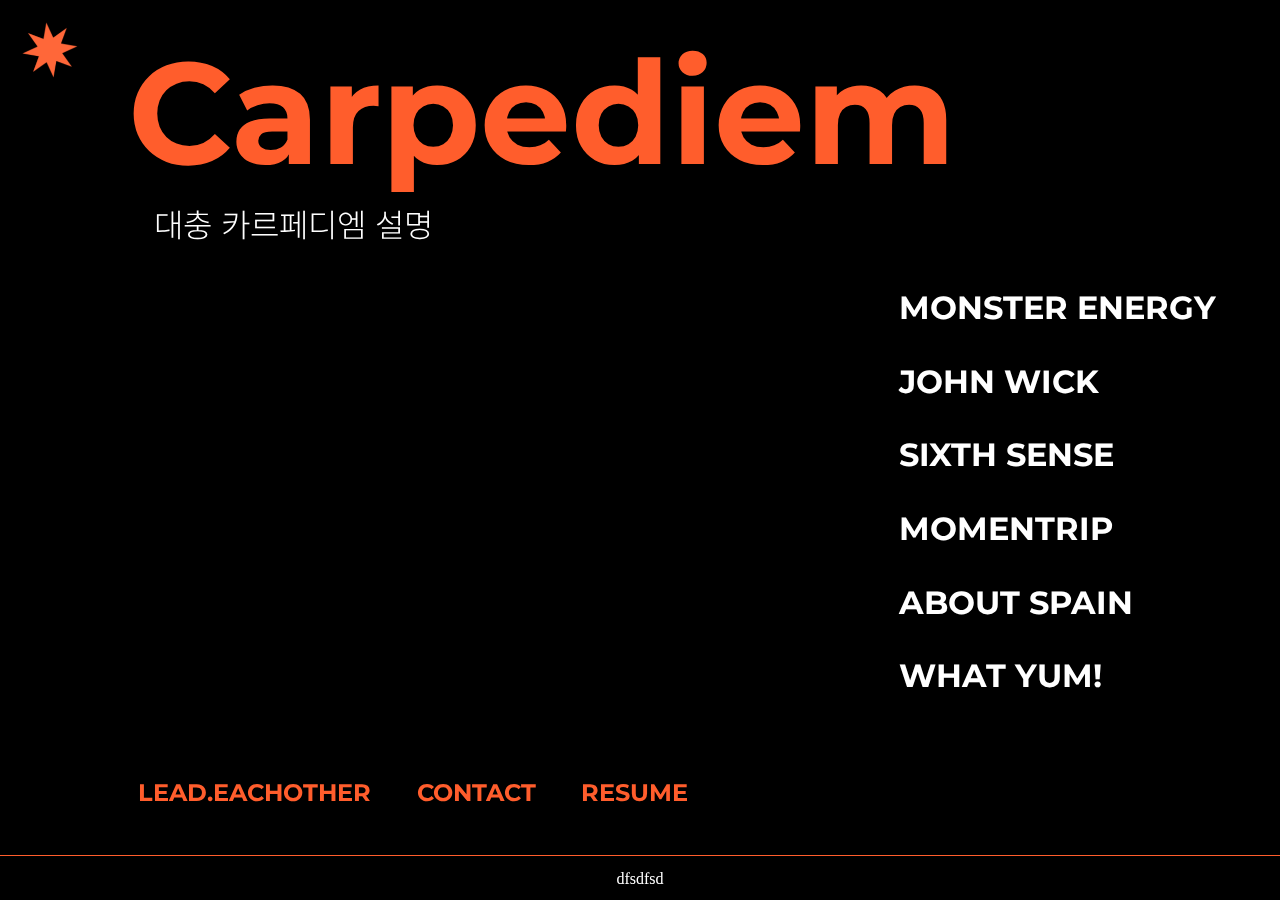
==== index.html @ 3901a204 "responsive css" ====
<!DOCTYPE html>
<html lang="ko">
<head>
    <meta charset="UTF-8">
    <meta http-equiv="X-UA-Compatible" content="IE=edge">
    <meta name="viewport" content="width=device-width, initial-scale=1.0">
    <title>Carpediem - LSY PORTFOLIO</title>
    <link rel="stylesheet" href="css/header.css">
    <link rel="stylesheet" href="css/main.css">
    <link rel="stylesheet" href="css/responsive.css">
</head>
<body>
    <header>
        <div class ="logo">
            <a href="#main" target ="_self"><img src="img/logo.png"></a>
        </div>
        <nav class ="pf-list">
            <ul>
                <li><a>LEAD.EACHOTHER</a></li>
                <li><a>CONTACT</a></li>
                <li><a>Resume</a></li>
            </ul>
        </nav>
    </header>
    <section>
        <div class="portfolio-container">
            <div class="main-container">
                <div class="main-title">
                    <h1>Carpediem</h1>
                    <p>대충 카르페디엠 설명</p>
                </div>
                <div class="work-container">
                    <div class="work-area">
                        <div class="bg-brack-area"></div>
                        <div class="work-bg-section">
                            <div class="bg-workImg"></div>
                            <div class="bg-workImg"></div>
                            <div class="bg-workImg"></div>
                            <div class="bg-workImg"></div>
                            <div class="bg-workImg"></div>
                            <div class="bg-workImg"></div>
                        </div>
                    </div>
                    <div class="work-list-wrap">
                        <div class="work-list">
                            <div class="work-title">
                                <ul>
                                    <li>
                                        <p>MONSTER ENERGY</p>
                                        <div class="img-wrap">
                                            <img src="img/work/workBgsection1.png">
                                        </div>
                                    </li>
                                    <li>
                                        <p>JOHN WICK</p>
                                        <div class="img-wrap">
                                            <img src="img/work/workBgsection2.png">
                                        </div>
                                    </li>
                                    <li>
                                        <p>SIXTH SENSE</p>
                                        <div class="img-wrap">
                                            <img src="img/work/workBgsection3.png">
                                        </div>
                                    </li>
                                    <li>
                                        <p>MOMENTRIP</p>
                                        <div class="img-wrap">
                                            <img src="img/work/workBgsection4.png">
                                        </div>
                                    </li>
                                    <li>
                                        <p>ABOUT SPAIN</p>
                                        <div class="img-wrap">
                                            <img src="img/work/workBgsection5.png">
                                        </div>
                                    </li>
                                    <li>
                                        <p>WHAT YUM!</p>
                                        <div class="img-wrap">
                                            <img src="img/work/workBgsection6.png">
                                        </div>
                                    </li>
                                </ul>
                            </div>
                        </div>
                    </div>
                    <div class="wonk-open-container">
                        <div class="work-open-area">
                            <div class="work-open-wrap">
                                <div class="work-close-btn">
                                    <button>
                                        <span></span>
                                        <span></span>
                                    </button>
                                </div>
                                <div class="work-title-container">
                                    <div class="arrow-btn-area">
                                        <div class="work-arrow-btn">
                                            <button><div></div></button>
                                            <div class="work-list-name">
                                                <h3>MONSTER ENERGY</h3>
                                            </div>
                                            <button><div></div></button>
                                        </div>
                                    </div>
                                </div>
                                <div class="work-sub-container">
                                    <div class="work-sub-content">
                                        <div class="work-skills">
                                            <span><p>HTML</p></span>
                                            <span><p>CSS</p></span>
                                            <span><p>JAVASCRIPT</p></span>
                                        </div>
                                        <div class="work-link-wrap">
                                            <button>
                                                <span><a href="https://www.youtube.com/watch?v=WB8ALajdYQQ&t=3173s" target ="_blank">github</a></span>
                                            </button>
                                        </div>
                                    </div>
                                </div>
                                <div class="work-contents">
                                    <div class="work-content-wrap">
                                        <div class="work-wraps">
                                            <div class="work-img-wrap">
                                                <img src="img/work/workimg/johnwick2.jpg" alt="">
                                            </div>
                                            <div class="work-texts">
                                                <p>액션 스릴러 영화 “존 윅”을 주제로 웹사이트를 제작하였습니다.</p>
                                                <p>순간을 기록하는 여행 기록 어플리케이션  "Momentrip" 웹사이트를 제작하였습니다. <br><br>
                                                    여행 날짜를 선택하여 그 날짜를 기반으로 랜덤한 질문을 받을 수 있으며,<br>그 질문에 대한 답변을 
                                                    기록하고, 포토북, 엽서 등의 아날로그 기록물로 받아볼 수 있는 서비스 입니다.</p>
                                                <p>액션 스릴러 영화 “존 윅”을 주제로 웹사이트를 제작하였습니다.</p>
                                            </div>
                                        </div>
                                        <div class="work-wraps">
                                            <div class="work-img-wrap">
                                                <img src="img/work/workimg/johnwick2.jpg" alt="">
                                            </div>
                                            <div class="work-texts">
                                                <p>액션 스릴러 영화 “존 윅”을 주제로 웹사이트를 제작하였습니다.</p>
                                            </div>
                                        </div>
                                        <div class="work-wraps">
                                            <div class="work-img-wrap">
                                                <img src="img/work/workimg/johnwick2.jpg" alt="">
                                            </div>
                                            <div class="work-texts">
                                                <p>액션 스릴러 영화 “존 윅”을 주제로 웹사이트를 제작하였습니다.</p>
                                            </div>
                                        </div>
                                        <div class="work-wraps">
                                            <div class="work-img-wrap">
                                                <img src="img/work/workimg/johnwick2.jpg" alt="">
                                            </div>
                                            <div class="work-texts">
                                                <p>액션 스릴러 영화 “존 윅”을 주제로 웹사이트를 제작하였습니다.</p>
                                            </div>
                                        </div>
                                    </div>
                                    <div class="work-footer">
                                        <a id="back-to-top" href="#">Top</a>
                                    </div>
                                </div>
                            </div>
                        </div>
                    </div>
                </div>
            </div>
            <article>
                <div class="about-container">
                    <div class="about-area">
                        <div class="about-close-btn">
                            <button>
                                <span></span>
                                <span></span>
                            </button>
                        </div>
                        <div class="about-title">
                            <h2>LEAD.EACHOTHER</h2>
                        </div>
                        <div class="about-contents">
                            <div class="about-images">
                                <div class = svg-area>
                                    <svg version="1.1" id="svg" xmlns="http://www.w3.org/2000/svg" xmlns:xlink="http://www.w3.org/1999/xlink" x="0px" y="0px" viewBox="0 0 500 500" style="enable-background:new 0 0 500 500;" xml:space="preserve">
                                        <g>
                                        <polygon class="st0" points="208.44,364.2 85.8,429.2 139.86,301.36 7.18,260.6 135.8,208.44 70.81,85.8 198.64,139.86 239.4,7.18 
                                            291.56,135.8 414.2,70.81 360.14,198.64 492.82,239.4 364.2,291.56 429.2,414.2 301.36,360.14 260.6,492.82 	"/>
                                        </g>
                                    </svg>
                                    <svg version="1.1" id="svg" xmlns="http://www.w3.org/2000/svg" xmlns:xlink="http://www.w3.org/1999/xlink" x="0px" y="0px" viewBox="0 0 500 500" style="enable-background:new 0 0 200 200;" xml:space="preserve">
                                        <g>
                                        <polygon class="st0" points="208.44,364.2 85.8,429.2 139.86,301.36 7.18,260.6 135.8,208.44 70.81,85.8 198.64,139.86 239.4,7.18 
                                            291.56,135.8 414.2,70.81 360.14,198.64 492.82,239.4 364.2,291.56 429.2,414.2 301.36,360.14 260.6,492.82 	"/>
                                        </g>
                                    </svg>
                                    <svg version="1.1" id="svg" xmlns="http://www.w3.org/2000/svg" xmlns:xlink="http://www.w3.org/1999/xlink" x="0px" y="0px" viewBox="0 0 500 500" style="enable-background:new 0 0 200 200;" xml:space="preserve">
                                        <g>
                                        <polygon class="st0" points="208.44,364.2 85.8,429.2 139.86,301.36 7.18,260.6 135.8,208.44 70.81,85.8 198.64,139.86 239.4,7.18 
                                            291.56,135.8 414.2,70.81 360.14,198.64 492.82,239.4 364.2,291.56 429.2,414.2 301.36,360.14 260.6,492.82 	"/>
                                        </g>
                                    </svg>
                                    <svg version="1.1" id="svg" xmlns="http://www.w3.org/2000/svg" xmlns:xlink="http://www.w3.org/1999/xlink" x="0px" y="0px" viewBox="0 0 500 500" style="enable-background:new 0 0 200 200;" xml:space="preserve">
                                        <g>
                                        <polygon class="st0" points="208.44,364.2 85.8,429.2 139.86,301.36 7.18,260.6 135.8,208.44 70.81,85.8 198.64,139.86 239.4,7.18 
                                            291.56,135.8 414.2,70.81 360.14,198.64 492.82,239.4 364.2,291.56 429.2,414.2 301.36,360.14 260.6,492.82 	"/>
                                        </g>
                                    </svg>
                                </div>
                                <div class="about-img">
                                    <img src="img/imoge/imoge.png" alt="">
                                    <img src="img/imoge/imoge1.png" alt="">
                                    <img src="img/work/syImg1.png" alt="">
                                </div>
                            </div>
                            <div class="about-texts">
                                <div class="about-name">
                                    <h3>lee sang yeon</h3>
                                    <p>평소 “대충하지 않는다.” 라는 말을 자주 듣는 만큼 언제나 할 수 있는 모든 것을 시도하며  포기보단  끊임없이 
                                        시도하는 것을 좋아합니다. “열정맨”이라는 별명을 앞세워 항상 열정과 최선을 담아 임합니다.
                                        서로를 이끌어주다 라는 뜻을 담은 제 이름 “상연”처럼 사용자와 콘텐츠 간의 원활한 커뮤니케이션을 이끌어 낼 수 있는 
                                        퍼블리셔가 되는 것이 저의 목표입니다.
                                    </p>
                                </div>
                                <div class="about-hahTags">
                                    <h3>#7000RPM #BEST_PART #ROCKY</h3>
                                    <p>삶에 있어서 의미없는 날은 없다고 생각합니다. 매일, 매 순간이  매일이 best part, 최고의 순간이라고 생각합니다. 
                                        그리고 그 순간마다 얻게 되는 지식과 경험의 양은 무궁무진하기에 한계를 향해 7000RPM의 속도로 달릴 것입니다.</p>
                                </div>
                                <div class="about-utilitys">
                                    <div class="utility-list">
                                        <h3>utility</h3>
                                        <ul>
                                            <li>
                                                <span><p>HTML</p></span>
                                                <h4>HTML</h4>
                                                <p></p>
                                            </li>
                                            <li>
                                                <span><p>CSS</p></span>
                                                <h4>CSS</h4>
                                                <p></p>
                                            </li>
                                            <li>
                                                <span><p>JAVASCRIPT</p></span>
                                                <h4>JAVASCRIPT</h4>
                                                <p></p>
                                            </li>
                                        </ul>
                                    </div>
                                    <div class="about-tmis">
                                        <h3>tmi</h3>
                                    </div>
                                </div>
                            </div>
                        </div>
                    </div>
                </div>
            </article>
            <article>
                <div class="contact-container">
                    <div class="contact-area">
                        <div class="contact-close-btn">
                            <button>
                                <span></span>
                                <span></span>
                            </button>
                        </div>
                        <div class="contact-title">
                            <h2>contact</h2>
                        </div>
                        <div class="contact-content">
                            <ul>
                                <li>
                                    <h4>email</h4>
                                    <p>thissangyeon@gmail.com</p>
                                </li>
                                <li>
                                    <h4>instagram</h4>
                                    <p>@lead.eachother</p>
                                </li>
                                <li>
                                    <h4>github</h4>
                                    <p>this-sangyeon</p>
                                </li>
                                <li>
                                    <h4>p.h</h4>
                                    <p>+82 5710 7854</p>
                                </li>
                            </ul>
                        </div>
                        <div class="contact-imoges">
                            <div class="contact-imoges-wrap">
                                <svg version="1.1" id="svg" xmlns="http://www.w3.org/2000/svg" xmlns:xlink="http://www.w3.org/1999/xlink" x="0px" y="0px" viewBox="0 0 500 500" style="enable-background:new 0 0 200 200;" xml:space="preserve">
                                    <g>
                                    <polygon class="st0" points="208.44,364.2 85.8,429.2 139.86,301.36 7.18,260.6 135.8,208.44 70.81,85.8 198.64,139.86 239.4,7.18 
                                        291.56,135.8 414.2,70.81 360.14,198.64 492.82,239.4 364.2,291.56 429.2,414.2 301.36,360.14 260.6,492.82 	"/>
                                    </g>
                                </svg>
                                <img src="img/work/syImg1.png" alt="">
                            </div>
                        </div>
                    </div>
                </div>
            </article>
        </div>
    </section>
    <footer>
        <div class="footer-wrap">
            <p>dfsdfsd</p>
        </div>
    </footer>
    <script src="js/script.js"></script>
</body>
</html>
---- css/header.css ----
@import url('https://fonts.googleapis.com/css2?family=Noto+Sans+KR:wght@100;300;400&display=swap');
@import url('https://fonts.googleapis.com/css2?family=Montserrat:ital,wght@0,100;0,200;0,300;0,400;0,500;0,600;0,700;0,800;0,900;1,100;1,200;1,300;1,400;1,500;1,600;1,700;1,800;1,900&display=swap');

header{
    margin:0;
    background-color:none;
    position: fixed;z-index: 9999;left: 0;top:0; height: 95%;
    display: flex; flex-direction: column; justify-content: space-between;
}
header.active{
 display: none;
}
.logo {
    width: 100px; height: 100px; position: relative;
}
.logo > a {
    position: absolute; top:50%; left:50%; transform: translate(-50%,-50%);
}
.logo > a > img{
    width: 70px; position: absolute; top:50%; left:50%; transform: translate(-50%,-50%);
}

.pf-list{
    height: 10%;  position: absolute; bottom: 0; display: block;transition: 0.5s ease-in-out;
}
.pf-list.active{
    display: none;
}
.pf-list ul{
    position: relative;
    width: 100%;height: 100%;  margin:0 0 0 30%; padding: 0;display: flex; opacity: 1; visibility: visible; top:10%; transition: 0.5s ease-in-out;
}
.pf-list ul.active{
    opacity: 0; visibility:hidden; top:20%; position: relative;
}
.pf-list ul li{
    list-style: none; margin-right: 10%; position: relative;  width: 80%;
     display: inline; cursor: pointer; 
}

.pf-list ul li a{
    color:#FF5D2C;
    font-family: 'Montserrat', sans-serif;transition: 0.5s ease-in-out;
    font-weight: 700;font-size:1.5rem; text-transform: uppercase;
}
---- css/main.css ----
@import url('https://fonts.googleapis.com/css2?family=Noto+Sans+KR:wght@100;300;400&display=swap');
@import url('https://fonts.googleapis.com/css2?family=Montserrat:ital,wght@0,100;0,200;0,300;0,400;0,500;0,600;0,700;0,800;0,900;1,100;1,200;1,300;1,400;1,500;1,600;1,700;1,800;1,900&display=swap');

html,
body{
    width: 100%; height: 100%;
    margin: 0; padding:0;
    color:white;
    position: relative;
}


section{
    width: 100%;
    height: 100%;
    position: fixed; 
}
.portfolio-container{
    width: 100%; height: 100%; position:absolute; top:0; background: black;
}
.main-container{
    width: 100%; height: 100%; position:relative;
}
.main-title{
    width: 100%; height: 30%; position:relative; z-index: 1; z-index: 100;
    display: flex;  flex-direction: column; justify-content: center;
}
.main-title h1{
    margin:0 0 0 10%; font-family: 'Montserrat', sans-serif;transition: 0.3s ease-in-out;
    font-weight: 700;font-size:9rem; text-transform: capitalize;color:#FF5D2C; 
}
.main-title p{
    margin: 0;  font-family: 'Noto Sans KR', sans-serif; margin:0 0 0 12%;
    font-weight: 300;font-size: 2rem; 
}
.work-container{
    width: 100%; height: 100%;  top:0;position: absolute; top:0;
}
.work-area{
    width: 100%; height: 100%; position:relative; 
}
.work-bg-section{
    position: absolute; width: 100%; height: 100%;
}
.bg-brack-area{
    position: absolute; width: 100%; height: 100%; background-color: rgba(0, 0, 0, 0.788);z-index: 2;
}
.bg-workImg{
    position: absolute; width: 100%; height: 100%;  background-position: center;
    background-repeat: no-repeat;
    background-size: cover;
    position: absolute;
    transition: ease-in-out 0.3s;
    visibility: hidden;
    opacity: 0;
}
.bg-workImg.active{
    transition: ease-in-out 0.3s;
    opacity: 1;
    visibility: visible;
}
.bg-workImg:first-of-type{
    background-image: url('../img/work/workBgsection1.png'); 
}
.bg-workImg:nth-of-type(2){ 
    background-image: url('../img/work/workBgsection2.png');
}
.bg-workImg:nth-of-type(3){ 
    background-image: url('../img/work/workBgsection3.png');
}
.bg-workImg:nth-of-type(4){ 
    background-image: url('../img/work/workBgsection4.png');
}
.bg-workImg:nth-of-type(5){ 
    background-image: url('../img/work/workBgsection5.png');
}
.bg-workImg:last-of-type{ 
    background-image: url('../img/work/workBgsection6.png');
}
.work-list-wrap{
    width: 100%; height: 70%; position: absolute;  bottom: 0;z-index: 2;transition: 0.5s ease-in-out;
}
.work-list{
    width: 100%; height: 100%;  position: relative;
}
.work-title {
    width: 35%; height: 100%; position: absolute; right: 0%; top:0; transition: 0.3s ease-in-out;
    display: flex; flex-direction: column;
}
.work-title .work-title-name{
    width: 100%; height: 10%;
}
.work-title ul{
    width: 100%; height: 90%; margin: 0; padding: 0;  
}
.work-title ul li{
   list-style: none;  position: relative; display: flex;  width: 100%; height:  13%; cursor: pointer; 
}
.work-title ul li p {
   margin: none; margin: 0; 
   font-family: 'Montserrat', sans-serif;left:15%;z-index: 3; transition: 0.5s ease-in-out;
   font-weight: 700;font-size:2rem; width: 90%; position: absolute; top:50%; transform: translateY(-50%);
}
.work-title ul li .img-wrap {
    height: 150px; width: auto;position: absolute; left:-30%;  top:50%; transform: translateY(-30%) rotate(-20deg);
    transition: ease-in-out 0.3s;
    visibility: hidden;
    opacity: 0;
}
.work-title ul li .img-wrap.active {
    height: 200px; width: auto;position: absolute; left:-30%;  top:50%; transform: translateY(-50%) rotate(0deg);
    transition: ease-in-out 0.3s;
    visibility: visible;
    opacity: 1;
}
.work-title ul li .img-wrap img{
  object-fit: cover;height: 100%;
}

.wonk-open-container{
    width: 100%; height: 100%; background: rgb(0, 0, 0);
    position: fixed; z-index: 5000; overflow-y: scroll;
    visibility: visible; top:0; 
    right:-100%;
    transition: 0.5s ease-in-out;  visibility: hidden; opacity: 0;
}
.wonk-open-container.active{
    right:0%;
    transition: 0.5s ease-in-out; visibility: visible; opacity: 1;
}
.work-open-area{
    position: relative;  width: 100%; height: 2000px;
}
.work-open-wrap{
    width: 100%; height: 100%;position:absolute;
}
.work-title-container{
    position: relative; width: 100%;height: 15%;
}
.arrow-btn-area{
    width: 90%; height: 90%;top:50%; left:50%; transform: translate(-50%, -50%); position: absolute;
}
.work-arrow-btn{
    width: 100%; height: 100%; display: flex; cursor: pointer;
}
.work-arrow-btn button{
    width: 10%; height: 100%; position: relative;border:none; outline: none; background: none;cursor: pointer;
}
.work-arrow-btn button div{
    width: 50px; height: 50px; border-bottom: solid 1px #FF5D2C; border-left: solid 1px #FF5D2C; position: absolute; top:50%; left:50%; transform: translate(-50%, -50%) rotate(45deg);
}
.work-arrow-btn button:last-of-type div{
    transform: translate(-50%, -50%) rotate(45deg) scale(-1);
}
.work-list-name{
    width: 80%; height: 100%; position: relative;
}
.work-list-name h3{
    position: absolute; top:50%; left:50%; transform: translate(-50%, -50%); margin: 0;
    font-family: 'Montserrat', sans-serif;text-align: center; text-transform: uppercase;
    font-weight: 700;font-size:5rem; width: 90%;color:#FF5D2C;transition: 0.5s ease-in-out;
}
.work-sub-container{
    position: relative; width: 100%;height: 2%; 
}
.work-sub-content{
    width: 50%; height: 100%; position: absolute; display: flex;top:50%; left:50%; transform: translate(-50%, -50%);
}
.work-skills{
   width: 70%;height: 100%; position: relative; display: flex; align-items: center;
}
.work-skills span{
    border: solid 2px #FF5D2C; padding:5px 20px; margin-left: 5px; margin-right:5px;
    border-radius: 50px;  
}
.work-skills p {
    margin: 0; font-family: 'Montserrat', sans-serif;text-align: center;
    font-weight: 700;font-size:2rem; color:#FF5D2C;
}
.work-link-wrap{
    width: 30%;height: 100%; position: relative;
}
.work-link-wrap button{
    width: 100%;height: 100%; position: relative; border:none; outline: none; background: none; cursor: pointer;
}
.work-link-wrap button > span{
    border: solid 2px #FF5D2C; padding:5px 30px; position: absolute;top:50%; left:50%; transform: translate(-50%, -50%);
    border-radius: 50px;  
}
.work-link-wrap button span a{
    margin: 0; font-family: 'Montserrat', sans-serif;text-align: center; color:#FF5D2C;
    font-weight: 700;font-size:2rem; text-transform: uppercase; text-decoration: none;
}


.work-contents{
    width: 100%;height: 80%;position: relative;
}
.work-content-wrap{
    width: 70%; height: 90%; position: absolute;top:50%; left:50%; transform: translate(-50%, -50%);
    display: flex; flex-direction: column;
}
.work-wraps{
    width: 100%; height: 25%; position: relative;  display: flex; margin-bottom: 1%;
}
.work-img-wrap{
    width: 45%; position: relative;; height: 100%;
}
.work-img-wrap img{
   object-fit: contain; width: 100%; height: 100%;top:50%; left:50%; transform: translate(-50%, -50%);position: absolute;
}
.work-wraps .work-texts{
    width: 55%;position: relative; margin-left:10%;
    display: flex; justify-content: center; flex-direction: column;
}
.work-footer{
    height: 20px;
    position: absolute; bottom:0%;left: 50%; transform: translateX(-50%);
    display: flex;
}
.work-footer #back-to-top{
    position: absolute; bottom:0;
    font-family: 'Montserrat', sans-serif; 
    font-weight: 700;font-size: 1rem; color: #FF5D2C; 
    transition: all .3s ease-in-out;
    display: inline-block;opacity: 1;text-decoration: none;
    border: solid 2px #FF5D2C; padding:5px 20px;border-radius: 50px;

}






.work-close-btn{
    width: 50px; height: 50px; position:fixed; top:50%; right:2%; z-index: 100;transform: translateY( -50%)
}
.work-close-btn > button{
    width: 100%;height: 100%; position: relative; border:none; outline: none; background: none;cursor: pointer;
}
.work-close-btn > button > span{
  position: absolute; top:50%; left:50%; transform: translate(-50%, -50%) rotate(45deg); width: 80%; height: 1px; background: #FF5D2C;
}
.work-close-btn > button > span:first-of-type{
    transform: translate(-50%, -50%) rotate(-45deg);
}
article{
    width: 100%;height: 100%;position: absolute; background:#FF5D2C; top:0; visibility: hidden; z-index: 200;  opacity: 0; transition: 0.3s ease-in-out; 
}
article.active{
    opacity: 1;visibility: visible; transition: 0.3s ease-in-out; 
}

.about-container {
    width: 100%; height:100%;  margin: 0; opacity: 0;transition: 0.5s ease-in-out; visibility: hidden;
    display: flex; align-items: center; justify-content: center; justify-items: center;
}
.about-container.active {
    opacity: 1;transition: 0.5s ease-in-out; visibility: visible;
}
.about-area {
    width: 90%; height:0%; background-color: black;  position: relative; display: flex; flex-direction: column; transition: 0.3s ease-in-out;  opacity: 0;visibility: hidden;
}
.about-area.active {
    width: 90%; height:90%;   position: relative; display: flex; flex-direction: column; transition: 0.3s ease-in-out; opacity: 1;visibility: visible;
}
.about-close-btn{
    position: absolute; width: 70px; height: 70px; top:5%; left: 3%; cursor: pointer; z-index: 100;
}
.about-close-btn button{
    position: relative; width: inherit; height: inherit; border:none; outline: none; background: none;cursor: pointer;
}
.about-close-btn button span{
    position: absolute; top:50%; left:50%; transform: translate(-50%, -50%) rotate(45deg); width: 80%; height: 1px; background: #FF5D2C;
}
.about-close-btn button > span:first-of-type{
    transform: translate(-50%, -50%) rotate(-45deg);
}
.about-title{
        width: 100%; height: 20%; position: relative;
}
.about-title h2{
    position: absolute; top:50%; right: 3%; transform: translateY(-50%);
    font-family: 'Montserrat', sans-serif; 
    font-weight: 700;font-size: 7rem; color: #FF5D2C; margin: 0;
}
.about-contents{
    width: 90%; height: 80%; display: flex; margin-left:5% ;
}
.about-images{
    width: 45%;height: 100%; position: relative;
}
.svg-area {
    width: 100%; height: 100%; position: absolute}
.svg-area svg{
    top:50%; left:50%; transform: translate(-50%, -50%); position: absolute;   width: 100%; 
}
.svg-area svg:first-of-type{
    top:40%; left:40%; transform: translate(-50%, -50%); width: 450px;fill:white; 
}
.svg-area svg:nth-of-type(2){
    width: 30px;  top:10%; left: 10%; transform: translate(-50%, -50%);fill:#00FF89; 
}
.svg-area svg:nth-of-type(3){
    width: 50px; fill:#FFBA00; top:80%; right: 0%;transform: translate(0%, 0%);
}
.svg-area svg:last-of-type{
    width: 40px; fill:#FFBA00; top:20%; left: 80%;transform: translate(0%, 0%);
}
.about-images img{
    top:50%; left:50%; transform: translate(-50%, -70%); position: absolute; width: 300px;
}
.about-images img:nth-of-type(2){
    top:20%; left:25%; transform: translate(-50%, -50%) rotate(-10deg); position: absolute; width: 200px;
}
.about-images img:nth-of-type(3){
    top:60%; left:70%; transform: translate(-50%, -50%); position: absolute; width: 200px;
}
.about-texts{
    width: 55%;height: 100%; position: relative; display: flex; flex-direction: column;
}
.about-name, .about-hahTags{
    width: 100%; height: 25%; position: relative;
}
.about-name h3, .about-hahTags h3{
    font-family: 'Montserrat', sans-serif; margin: 0; font-weight: 700;font-size: 2rem; color: #FF5D2C; text-transform: uppercase;
}
.about-name p, .about-hahTags p{
    font-family: 'Noto Sans KR', sans-serif;font-weight: 100;font-size: 0.9rem;line-height: 1.5rem;
}

.about-utilitys{
    width: 90%;height: 50%; position: relative;display: flex; 
}
.utility-list {
    width: 60%;height: 100%;
}
.utility-list h3, .about-tmis h3{
    font-family: 'Montserrat', sans-serif; margin: 0; font-weight: 700;font-size: 2rem; color: #FF5D2C; text-transform: uppercase;
}
.about-tmis{
    width: 40%;height: 100%;
}

/* article:last-of-type{
    display: block; 
} */
.contact-container{
    width: 100%; height:100%;   margin: 0; opacity: 0;transition: 0.3s ease-in-out;visibility:hidden;
    display: flex; align-items: center; justify-content: center; justify-items: center;
}
.contact-container.active{
    opacity: 1;transition: 0.3s ease-in-out; visibility:visible;
}
.contact-area{
    width: 0%; height:50%; background-color: rgb(0, 0, 0);  position: relative; display: flex; flex-direction: column;  transition: 0.3s ease-in-out;  opacity: 0;
}
.contact-area.active{
    width: 70%; height:50%; background-color: rgb(0, 0, 0);  position: relative; display: flex; flex-direction: column;  transition: 0.3s ease-in-out;  opacity: 1;
}
.contact-close-btn{
    position: absolute; width: 70px; height: 70px; top:5%; right: 3%; cursor: pointer; z-index: 100;
}
.contact-close-btn button{
    position: relative; width: inherit; height: inherit; border:none; outline: none; background: none;cursor: pointer;
}
.contact-close-btn button span{
    position: absolute; top:50%; left:50%; transform: translate(-50%, -50%) rotate(45deg); width: 80%; height: 1px; background: #FF5D2C;
}
.contact-close-btn button > span:first-of-type{
    transform: translate(-50%, -50%) rotate(-45deg);
}


.contact-title{
    width: 100%; height: 40%; position: relative;
}
.contact-title h2{
position: absolute; top:50%; left: 3%; transform: translateY(-50%);
font-family: 'Montserrat', sans-serif;  text-transform: uppercase;
font-weight: 700;font-size: 7rem; color: #FF5D2C; margin: 0;
}
.contact-content{
    width: 100%; height: 60%; position: relative; 
    
}
.contact-content ul{
    width: 80%; position: absolute; top:30%; left:50%; transform: translate(-50%, -50%); margin: 0; padding: 0;
    display: flex; justify-content: space-around; height: 30%;
}
.contact-content ul li{
 list-style: none;  height: 100%; display: flex; flex-direction: column;
}
.contact-content ul li h4{
    font-family: 'Montserrat', sans-serif; margin: 0; font-weight: 700;font-size: 2rem; color: #FF5D2C; text-transform: uppercase; height: 50%;
}
.contact-content ul li p{
    font-family: 'Montserrat', sans-serif;  font-weight: 300;font-size: 1.2rem; color: #FF5D2C; letter-spacing: 1px;
}
.contact-imoges{
    position: absolute; bottom: 40%; left:-10%; width: 100%;
}
.contact-imoges-wrap {
    position: relative;width: 100%;
}
.contact-imoges img{
    width: 250px; z-index: 100; position: absolute;
}
.contact-imoges svg{
    width: 50px; position: absolute;fill:#00FF89;  margin-top:0%; left: 2%; transform: rotate(-20deg);
}

footer{
    width: 100%; height: 5%; position: absolute; bottom:0; 
    /* border-top: solid 1px #FF5D2C; */
}

.footer-wrap{
    position: relative; width: 100%; height: 100%;   border-top: solid 1px #FF5D2C; opacity: 1; transition: 0.5s ease-in-out;
}
.footer-wrap.active{
    position: relative; width: 100%; height: 100%;   border-top: solid 1px #FF5D2C;opacity: 0;transition: 0.5s ease-in-out;
}
.footer-wrap p{
    position: absolute;transform: translate(-50%,-50%); top:50%; left:50%; margin: 0;
}
---- css/responsive.css ----
@media screen  and (max-width : 1200px){
    .work-title {
        width: 40%;right: 2%; transition: 0.3s ease-in-out;
    }
}
@media screen  and (max-width : 950px){
    .main-title h1{
       transition: 0.3s ease-in-out; font-size:7rem;
    }
    .work-title {
        width: 50%; right: 5%;transition: 0.3s ease-in-out;
    }
    .pf-list ul{
        width: 80%;margin:0 0 0 10%; top:10%; transition: 0.5s ease-in-out;
    }
    .pf-list ul li a{font-size:1.5rem;transition: 0.5s ease-in-out;}

    .work-list-name h3{
        font-size:4rem;
    }

}
   
@media screen  and (max-width : 750px){
    .main-title h1{
        transition: 0.3s ease-in-out; font-size:5rem;
     }

     .work-title ul li p {
      font-size:1.5rem;transition: 0.5s ease-in-out
     }
     .pf-list ul li a{font-size:1.2rem;transition: 0.5s ease-in-out;}
}
@media screen  and (max-width : 550px){
    .main-title h1{
        transition: 0.3s ease-in-out; font-size:4rem;
     }
     .work-title ul li p {
        left:0%;transition: 0.5s ease-in-out
    }
    .work-title ul li .img-wrap.active {
       left:-70%; 
    }
}
@media screen  and (max-width : 470px){
    .main-title h1{
        transition: 0.3s ease-in-out; font-size:3rem;
     }
     .work-title {
        width: 40%; right: 5%;transition: 0.3s ease-in-out;
    }
     .work-list-wrap{
       height: 50%;transition: 0.5s ease-in-out
    }
    .work-title ul li p {
        font-size:1.2rem;transition: 0.5s ease-in-out
    }
    .work-title ul li .img-wrap {
       display: none;
    }
    .pf-list{
        height: 5%; 
    }
    .pf-list ul li a{font-size:1rem;transition: 0.5s ease-in-out;}

}
@media screen  and (max-width : 400px){
    .pf-list ul li a{font-size:0.9rem;transition: 0.5s ease-in-out;}
}
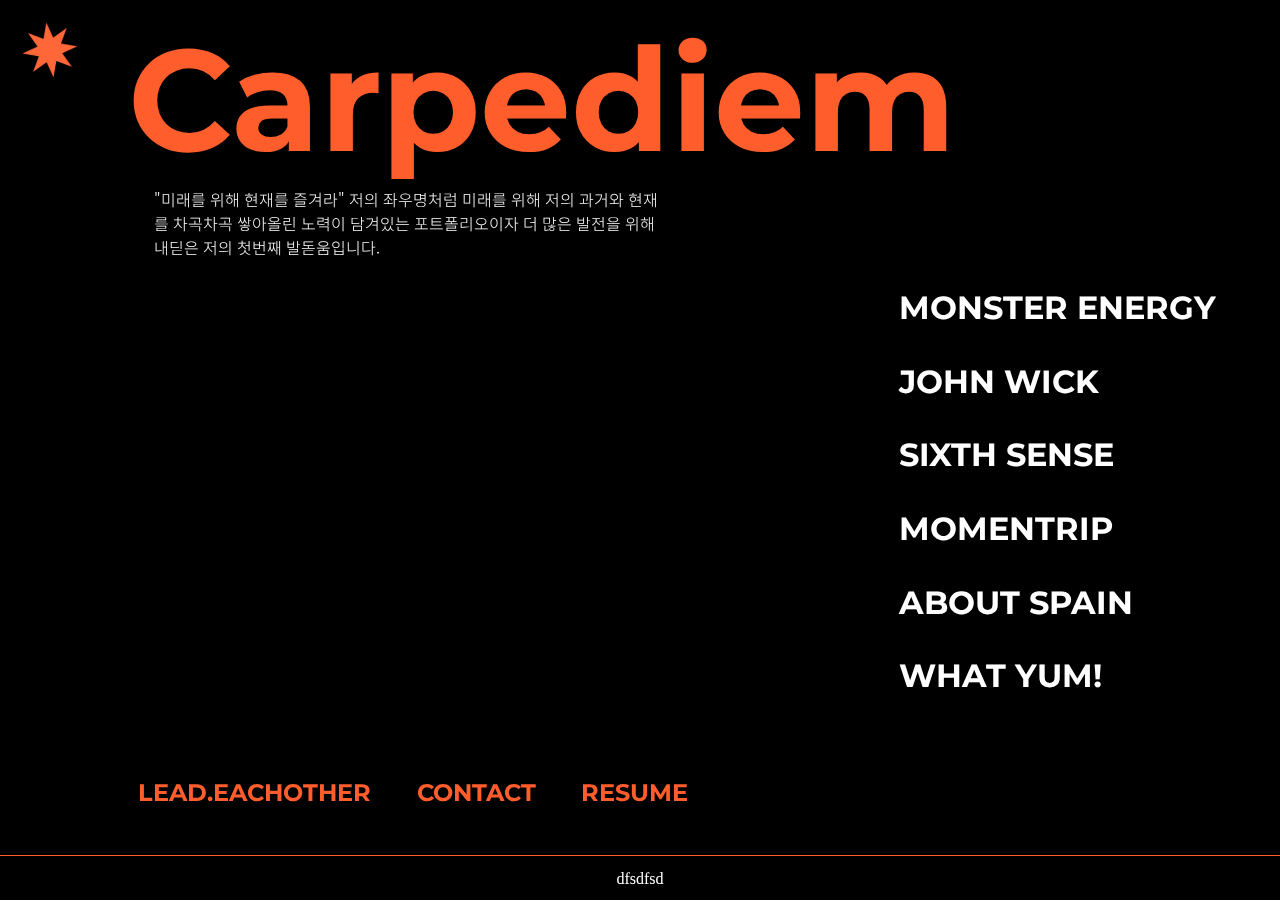
==== commit 11717ea5: "final css" ====
--- a/index.html
+++ b/index.html
@@ -27,7 +27,9 @@
             <div class="main-container">
                 <div class="main-title">
                     <h1>Carpediem</h1>
-                    <p>대충 카르페디엠 설명</p>
+                    <p>"미래를 위해 현재를 즐겨라" 저의 좌우명처럼 미래를 위해 저의 과거와 현재를 차곡차곡 쌓아올린 노력이 담겨있는 포트폴리오이자
+                        더 많은 발전을 위해 내딛은 저의 첫번째 발돋움입니다.
+                    </p>
                 </div>
                 <div class="work-container">
                     <div class="work-area">
@@ -114,11 +116,16 @@
                                         </div>
                                         <div class="work-link-wrap">
                                             <button>
-                                                <span><a href="https://www.youtube.com/watch?v=WB8ALajdYQQ&t=3173s" target ="_blank">github</a></span>
+                                                <span><a href="https://this-sangyeon.github.io/monsterDrink/" target ="_blank">github</a></span>
                                             </button>
                                         </div>
                                     </div>
                                 </div>
+                               <div class="resolution-area">
+                                    <div class="resolution-text">
+                                        <p>1920 * 1080, iPad Pro(1024 * 1366), iPhone X(375 * 812) 해상도에 최적화 되어있습니다.</p>
+                                    </div>
+                               </div>
                                 <div class="work-contents">
                                     <div class="work-content-wrap">
                                         <div class="work-wraps">
@@ -126,11 +133,9 @@
                                                 <img src="img/work/workimg/johnwick2.jpg" alt="">
                                             </div>
                                             <div class="work-texts">
-                                                <p>액션 스릴러 영화 “존 윅”을 주제로 웹사이트를 제작하였습니다.</p>
-                                                <p>순간을 기록하는 여행 기록 어플리케이션  "Momentrip" 웹사이트를 제작하였습니다. <br><br>
-                                                    여행 날짜를 선택하여 그 날짜를 기반으로 랜덤한 질문을 받을 수 있으며,<br>그 질문에 대한 답변을 
-                                                    기록하고, 포토북, 엽서 등의 아날로그 기록물로 받아볼 수 있는 서비스 입니다.</p>
-                                                <p>액션 스릴러 영화 “존 윅”을 주제로 웹사이트를 제작하였습니다.</p>
+                                                <p>에너지 음료 “monster energy”  를 주제로 웹사이트를 제작하였습니다.</p>
+                                                <p>monster energy의 음료 제품을 구매할 수 있을 뿐만 아니라 후원하고 있는 뮤지션과 게이머 등의 정보도 살펴볼 수 있습니다.</p>
+                                                <p>블랙과 대조되는 네온 그린을 메인컬러로 사용하여 몬스터 에너지 특유의 강렬함이 돋보일 수 있도록 노력하였습니다.</p>
                                             </div>
                                         </div>
                                         <div class="work-wraps">
@@ -138,7 +143,7 @@
                                                 <img src="img/work/workimg/johnwick2.jpg" alt="">
                                             </div>
                                             <div class="work-texts">
-                                                <p>액션 스릴러 영화 “존 윅”을 주제로 웹사이트를 제작하였습니다.</p>
+                                                <p>제품상세 페이지 입니다. 우측 리스트를 통해 원하는 제품을 선택하면 설명과 영양성분 등을 확인할 수 있으며 갯수 선택 후 제품 구매 버튼을 통해 가격값과 함께 장바구니에 담기도록 작업하였습니다.</p>
                                             </div>
                                         </div>
                                         <div class="work-wraps">
@@ -146,7 +151,7 @@
                                                 <img src="img/work/workimg/johnwick2.jpg" alt="">
                                             </div>
                                             <div class="work-texts">
-                                                <p>액션 스릴러 영화 “존 윅”을 주제로 웹사이트를 제작하였습니다.</p>
+                                                <p>몬스터 에너지에서 후원하는 스폰서 페이지 입니다.  뮤지션, 게이머 두 챕터로 나뉘어져있으며 화살버튼을 통해 스폰서들을 확인할 수 있으며 sns 아이콘을 클릭하면 해당 뮤지션 및 게이머의 sns 사이트로 이동합니다.</p>
                                             </div>
                                         </div>
                                         <div class="work-wraps">
@@ -154,7 +159,7 @@
                                                 <img src="img/work/workimg/johnwick2.jpg" alt="">
                                             </div>
                                             <div class="work-texts">
-                                                <p>액션 스릴러 영화 “존 윅”을 주제로 웹사이트를 제작하였습니다.</p>
+                                                <p>장바구니 페이지 입니다. 제품페이지에서 담은 제품명과 갯수, 토탈 가격값 등을 확인할 수 있습니다. 제품 리스트에 마우스 커서를 올리면 삭제버튼이 뜨도록 작업하였습니다.</p>
                                             </div>
                                         </div>
                                     </div>
@@ -232,24 +237,18 @@
                                         <h3>utility</h3>
                                         <ul>
                                             <li>
-                                                <span><p>HTML</p></span>
                                                 <h4>HTML</h4>
-                                                <p></p>
+                                                <p>ㅇㅇㅇㄴㅇ</p>
                                             </li>
                                             <li>
-                                                <span><p>CSS</p></span>
                                                 <h4>CSS</h4>
-                                                <p></p>
+                                                <p>ㄴㅇㄹ</p>
                                             </li>
                                             <li>
-                                                <span><p>JAVASCRIPT</p></span>
                                                 <h4>JAVASCRIPT</h4>
-                                                <p></p>
+                                                <p>ㄴㅇㄹㄴ</p>
                                             </li>
                                         </ul>
-                                    </div>
-                                    <div class="about-tmis">
-                                        <h3>tmi</h3>
                                     </div>
                                 </div>
                             </div>
--- a/css/header.css
+++ b/css/header.css
@@ -4,20 +4,23 @@
 header{
     margin:0;
     background-color:none;
-    position: fixed;z-index: 9999;left: 0;top:0; height: 95%;
+    position: fixed;z-index: 6000;left: 0;top:0; height: 95%;
     display: flex; flex-direction: column; justify-content: space-between;
 }
 header.active{
  display: none;
 }
 .logo {
-    width: 100px; height: 100px; position: relative;
+    width: 100px; height: 100px; position: relative;opacity: 1; visibility: visible;
+}
+.logo.active{
+    opacity: 0; visibility:hidden; top:20%; position: relative;
 }
 .logo > a {
     position: absolute; top:50%; left:50%; transform: translate(-50%,-50%);
 }
 .logo > a > img{
-    width: 70px; position: absolute; top:50%; left:50%; transform: translate(-50%,-50%);
+    width: 70px; position: absolute; top:50%; left:50%; transform: translate(-50%,-50%);transition: 0.5s ease-in-out;
 }
 
 .pf-list{
--- a/css/main.css
+++ b/css/main.css
@@ -27,11 +27,11 @@
 }
 .main-title h1{
     margin:0 0 0 10%; font-family: 'Montserrat', sans-serif;transition: 0.3s ease-in-out;
-    font-weight: 700;font-size:9rem; text-transform: capitalize;color:#FF5D2C; 
+    font-weight: 700;font-size:9rem; text-transform: capitalize;color:#FF5D2C;  
 }
 .main-title p{
     margin: 0;  font-family: 'Noto Sans KR', sans-serif; margin:0 0 0 12%;
-    font-weight: 300;font-size: 2rem; 
+    font-weight: 300;font-size: 1rem;  width: 50%; transition: 0.5s ease-in-out;
 }
 .work-container{
     width: 100%; height: 100%;  top:0;position: absolute; top:0;
@@ -119,7 +119,7 @@
 
 .wonk-open-container{
     width: 100%; height: 100%; background: rgb(0, 0, 0);
-    position: fixed; z-index: 5000; overflow-y: scroll;
+    position: fixed; z-index: 10000; overflow-y: scroll;
     visibility: visible; top:0; 
     right:-100%;
     transition: 0.5s ease-in-out;  visibility: hidden; opacity: 0;
@@ -135,7 +135,7 @@
     width: 100%; height: 100%;position:absolute;
 }
 .work-title-container{
-    position: relative; width: 100%;height: 15%;
+    position: relative; width: 100%;height: 15%; transition: 0.5s ease-in-out;
 }
 .arrow-btn-area{
     width: 90%; height: 90%;top:50%; left:50%; transform: translate(-50%, -50%); position: absolute;
@@ -147,6 +147,7 @@
     width: 10%; height: 100%; position: relative;border:none; outline: none; background: none;cursor: pointer;
 }
 .work-arrow-btn button div{
+    transition: 0.5s ease-in-out;
     width: 50px; height: 50px; border-bottom: solid 1px #FF5D2C; border-left: solid 1px #FF5D2C; position: absolute; top:50%; left:50%; transform: translate(-50%, -50%) rotate(45deg);
 }
 .work-arrow-btn button:last-of-type div{
@@ -164,44 +165,53 @@
     position: relative; width: 100%;height: 2%; 
 }
 .work-sub-content{
-    width: 50%; height: 100%; position: absolute; display: flex;top:50%; left:50%; transform: translate(-50%, -50%);
+    width: 50%; height: 100%; position: absolute; display: flex;top:50%; left:50%; transform: translate(-50%, -50%);transition: 0.5s ease-in-out;
 }
 .work-skills{
-   width: 70%;height: 100%; position: relative; display: flex; align-items: center;
+   width: 70%;height: 100%; position: relative; display: flex; align-items: center;transition: 0.3 ease-in-out;
 }
 .work-skills span{
     border: solid 2px #FF5D2C; padding:5px 20px; margin-left: 5px; margin-right:5px;
-    border-radius: 50px;  
+    border-radius: 50px;  transition: 0.5s ease-in-out;
 }
 .work-skills p {
     margin: 0; font-family: 'Montserrat', sans-serif;text-align: center;
-    font-weight: 700;font-size:2rem; color:#FF5D2C;
+    font-weight: 700;font-size:2rem; color:#FF5D2C;transition: 0.5s ease-in-out;
 }
 .work-link-wrap{
-    width: 30%;height: 100%; position: relative;
+    width: 30%;height: 100%; position: relative; transition: 0.5s ease-in-out
 }
 .work-link-wrap button{
-    width: 100%;height: 100%; position: relative; border:none; outline: none; background: none; cursor: pointer;
+    width: 100%;height: 100%; position: relative; border:none; outline: none; background: none; cursor: pointer; 
 }
 .work-link-wrap button > span{
     border: solid 2px #FF5D2C; padding:5px 30px; position: absolute;top:50%; left:50%; transform: translate(-50%, -50%);
-    border-radius: 50px;  
+    border-radius: 50px;  transition: 0.5s ease-in-out;
 }
 .work-link-wrap button span a{
     margin: 0; font-family: 'Montserrat', sans-serif;text-align: center; color:#FF5D2C;
-    font-weight: 700;font-size:2rem; text-transform: uppercase; text-decoration: none;
-}
-
-
+    font-weight: 700;font-size:2rem; text-transform: uppercase; text-decoration: none;transition: 0.5s ease-in-out;
+}
+
+.resolution-area{
+    width: 100%; position: relative;
+}
+.resolution-text{
+    width: 80%; position: absolute; left:50%; transform: translateX(-50%);
+}
+.resolution-text p{
+    text-align: center;font-family: 'Noto Sans KR', sans-serif;
+    font-weight: 100;font-size: 0.8rem; 
+}
 .work-contents{
-    width: 100%;height: 80%;position: relative;
+    width: 100%;height: 80%;position: relative;transition: 0.5s ease-in-out;
 }
 .work-content-wrap{
-    width: 70%; height: 90%; position: absolute;top:50%; left:50%; transform: translate(-50%, -50%);
-    display: flex; flex-direction: column;
+    width: 80%; height: 90%; position: absolute;top:50%; left:50%; transform: translate(-50%, -50%);
+    display: flex; flex-direction: column;transition: 0.5s ease-in-out;
 }
 .work-wraps{
-    width: 100%; height: 25%; position: relative;  display: flex; margin-bottom: 1%;
+    width: 100%; height: 25%; position: relative;  display: flex; margin-bottom: 1%;transition: 0.5s ease-in-out;
 }
 .work-img-wrap{
     width: 45%; position: relative;; height: 100%;
@@ -213,16 +223,20 @@
     width: 55%;position: relative; margin-left:10%;
     display: flex; justify-content: center; flex-direction: column;
 }
+.work-wraps .work-texts p {
+    font-family: 'Noto Sans KR', sans-serif;
+    font-weight: 100;font-size: 1rem; 
+}
 .work-footer{
     height: 20px;
     position: absolute; bottom:0%;left: 50%; transform: translateX(-50%);
-    display: flex;
+    display: flex; width: 50%; justify-content: center; 
 }
 .work-footer #back-to-top{
     position: absolute; bottom:0;
     font-family: 'Montserrat', sans-serif; 
     font-weight: 700;font-size: 1rem; color: #FF5D2C; 
-    transition: all .3s ease-in-out;
+    transition: all .3s ease-in-out;z-index: 10000;
     display: inline-block;opacity: 1;text-decoration: none;
     border: solid 2px #FF5D2C; padding:5px 20px;border-radius: 50px;
 
@@ -283,69 +297,82 @@
 .about-title h2{
     position: absolute; top:50%; right: 3%; transform: translateY(-50%);
     font-family: 'Montserrat', sans-serif; 
-    font-weight: 700;font-size: 7rem; color: #FF5D2C; margin: 0;
+    font-weight: 700;font-size: 7rem; color: #FF5D2C; margin: 0; transition: 0.5s ease-in-out;
 }
 .about-contents{
     width: 90%; height: 80%; display: flex; margin-left:5% ;
 }
 .about-images{
-    width: 45%;height: 100%; position: relative;
-}
-.svg-area {
-    width: 100%; height: 100%; position: absolute}
+    width: 45%;height: 100%; 
+}
+.about-images .about-img{
+    width: 100%;height: 100%; position: relative;
+}
+.about-images .svg-area {
+    width: 100%; height: 100%; position: absolute;
+}
 .svg-area svg{
-    top:50%; left:50%; transform: translate(-50%, -50%); position: absolute;   width: 100%; 
+    top:50%; left:50%; transform: translate(-50%, -50%); position: absolute;   width: 100%; transition: 0.5s ease-in-out;
 }
 .svg-area svg:first-of-type{
-    top:40%; left:40%; transform: translate(-50%, -50%); width: 450px;fill:white; 
+    top:30%; left:15%; transform: translate(-50%, -50%); width: 450px;fill:white; 
 }
 .svg-area svg:nth-of-type(2){
-    width: 30px;  top:10%; left: 10%; transform: translate(-50%, -50%);fill:#00FF89; 
+    width: 30px;  top:5%; left: 30%; transform: translate(-50%, -50%);fill:#00FF89; 
 }
 .svg-area svg:nth-of-type(3){
-    width: 50px; fill:#FFBA00; top:80%; right: 0%;transform: translate(0%, 0%);
+    width: 50px; fill:#FFBA00; top:65%; left: 5%;transform: translate(0%, 0%);
 }
 .svg-area svg:last-of-type{
-    width: 40px; fill:#FFBA00; top:20%; left: 80%;transform: translate(0%, 0%);
+    width: 40px; fill:#FFBA00; top:25%; left: 85%;transform: translate(0%, 0%);
 }
 .about-images img{
-    top:50%; left:50%; transform: translate(-50%, -70%); position: absolute; width: 300px;
+    top:50%; left:40%; transform: translate(-50%, -70%); position: absolute; width: 300px;transition: 0.5s ease-in-out;
 }
 .about-images img:nth-of-type(2){
-    top:20%; left:25%; transform: translate(-50%, -50%) rotate(-10deg); position: absolute; width: 200px;
+    top:5%; left:20%; transform: translate(-50%, -50%) rotate(-10deg); position: absolute; width: 200px; opacity: 1; visibility: visible;
 }
 .about-images img:nth-of-type(3){
-    top:60%; left:70%; transform: translate(-50%, -50%); position: absolute; width: 200px;
+    top:70%; left:70%;transform: translate(-50%, -50%); position: absolute; width: 200px; opacity: 1; visibility: visible;
 }
 .about-texts{
     width: 55%;height: 100%; position: relative; display: flex; flex-direction: column;
 }
 .about-name, .about-hahTags{
-    width: 100%; height: 25%; position: relative;
+    width: 100%; height: 35%; position: relative;
 }
 .about-name h3, .about-hahTags h3{
+    font-family: 'Montserrat', sans-serif; margin: 0; font-weight: 700;font-size: 2rem; color: #FF5D2C; text-transform: uppercase;transition: 0.5s ease-in-out;
+}
+.about-name p, .about-hahTags p{
+    font-family: 'Noto Sans KR', sans-serif;font-weight: 100;font-size: 0.9rem;line-height: 1.5rem;transition: 0.5s ease-in-out;
+}
+
+.about-utilitys{
+    width: 100%;height: 30%; position: relative;
+}
+.utility-list {
+    width: 100%;height: 100%;
+}
+.utility-list ul {
+    width: 100%; display: flex; flex-direction: column; height: 100%; margin: 0; padding: 0;
+}
+.utility-list  ul li{
+    width: 100%; display: flex; height: 20%; margin-top: 5px; justify-content: space-around;
+}
+.utility-list  h3{
     font-family: 'Montserrat', sans-serif; margin: 0; font-weight: 700;font-size: 2rem; color: #FF5D2C; text-transform: uppercase;
 }
-.about-name p, .about-hahTags p{
-    font-family: 'Noto Sans KR', sans-serif;font-weight: 100;font-size: 0.9rem;line-height: 1.5rem;
-}
-
-.about-utilitys{
-    width: 90%;height: 50%; position: relative;display: flex; 
-}
-.utility-list {
-    width: 60%;height: 100%;
-}
-.utility-list h3, .about-tmis h3{
-    font-family: 'Montserrat', sans-serif; margin: 0; font-weight: 700;font-size: 2rem; color: #FF5D2C; text-transform: uppercase;
-}
-.about-tmis{
-    width: 40%;height: 100%;
-}
-
-/* article:last-of-type{
-    display: block; 
-} */
+.utility-list  ul li h4{
+    width: 30%;
+    font-family: 'Montserrat', sans-serif; margin: 0; font-weight: 700;font-size: 1rem; color: white; text-transform: uppercase;
+}
+.utility-list ul li p{
+    width: 70%; margin-top:-5px; margin-bottom: 0px;
+    font-family: 'Noto Sans KR', sans-serif;font-weight: 100;font-size: 1rem;line-height: 1.5rem;transition: 0.5s ease-in-out;
+}
+
+
 .contact-container{
     width: 100%; height:100%;   margin: 0; opacity: 0;transition: 0.3s ease-in-out;visibility:hidden;
     display: flex; align-items: center; justify-content: center; justify-items: center;
@@ -377,14 +404,14 @@
     width: 100%; height: 40%; position: relative;
 }
 .contact-title h2{
-position: absolute; top:50%; left: 3%; transform: translateY(-50%);
+position: absolute; top:50%; left: 3%; transform: translateY(-50%);transition: 0.5s ease-in-out;
 font-family: 'Montserrat', sans-serif;  text-transform: uppercase;
 font-weight: 700;font-size: 7rem; color: #FF5D2C; margin: 0;
 }
 .contact-content{
-    width: 100%; height: 60%; position: relative; 
+    width: 100%; height: 60%; position: relative; transition: 0.5s ease-in-out;}
     
-}
+
 .contact-content ul{
     width: 80%; position: absolute; top:30%; left:50%; transform: translate(-50%, -50%); margin: 0; padding: 0;
     display: flex; justify-content: space-around; height: 30%;
@@ -394,6 +421,7 @@
 }
 .contact-content ul li h4{
     font-family: 'Montserrat', sans-serif; margin: 0; font-weight: 700;font-size: 2rem; color: #FF5D2C; text-transform: uppercase; height: 50%;
+    transition: 0.5s ease-in-out;
 }
 .contact-content ul li p{
     font-family: 'Montserrat', sans-serif;  font-weight: 300;font-size: 1.2rem; color: #FF5D2C; letter-spacing: 1px;
@@ -402,10 +430,10 @@
     position: absolute; bottom: 40%; left:-10%; width: 100%;
 }
 .contact-imoges-wrap {
-    position: relative;width: 100%;
+    position: relative;width: 100%;transition: 0.5s ease-in-out;
 }
 .contact-imoges img{
-    width: 250px; z-index: 100; position: absolute;
+    width: 250px; z-index: 100; position: absolute;transition: 0.5s ease-in-out;
 }
 .contact-imoges svg{
     width: 50px; position: absolute;fill:#00FF89;  margin-top:0%; left: 2%; transform: rotate(-20deg);
--- a/css/responsive.css
+++ b/css/responsive.css
@@ -1,7 +1,119 @@
+@media screen  and (max-width : 1600px){
+    .work-sub-content{
+        width: 70%; 
+    }
+    
+}
+@media screen  and (max-width : 1400px){
+    .work-sub-content{
+        width: 65%; 
+    }
+    .about-title h2{
+       font-size: 6rem; 
+    }
+    .contact-area.active{
+        width: 90%; height:50%;
+    }
+    .main-title p{  width: 40%;  }
+}
 @media screen  and (max-width : 1200px){
     .work-title {
         width: 40%;right: 2%; transition: 0.3s ease-in-out;
     }
+    .work-sub-content{
+        width: 80%; 
+    }
+    .about-title h2{
+        font-size: 4.5rem; 
+    }
+    .about-name, .about-hahTags{
+       margin-bottom: 5%;
+    }
+     .about-name h3, .about-hahTags h3, .utility-list h3, .about-tmis h3{
+        font-size: 1.7rem; margin-bottom: 5px;
+     }
+     .about-name p, .about-hahTags p{
+       font-size: 0.9rem;line-height: 1.3rem; margin: 0;
+    }
+}
+@media screen and (min-width : 1101px) and (max-width : 1600px){
+    .contact-content ul{
+        width: 80%; position: absolute; top:30%; left:50%; transform: translate(-50%, -50%); margin: 0; padding: 0;
+        display: flex; justify-content: space-around; height: 30%;
+    }
+    .contact-imoges svg{
+        width: 40px; position: absolute;fill:#00FF89;  margin-top:0%; left: 5%; transform: rotate(-20deg);
+    }
+}
+@media screen  and (max-width : 1100px){
+    .about-name h3, .about-hahTags h3{
+        font-size: 1.5rem;
+     }
+    
+    .contact-area{
+       height:60%;
+    }
+    .contact-area.active{
+        height:60%; 
+    }
+    .contact-title{
+        width: 100%; height: 30%; position: relative;
+    }
+    .contact-content{
+        width: 100%; height: 70%; position: relative;
+    }
+    .contact-content ul{
+        width: 40%;top:50%; left:70%; margin: 0;
+        height: 100%; flex-direction: column;
+    }
+    .contact-content ul li{
+       height: 25%;
+    }
+    .contact-content ul li p{
+      margin: 0;
+    }
+    .contact-imoges{
+        position: absolute; top: 30%; width: 100%; 
+    }
+    .contact-imoges img{
+        width: 300px; z-index: 100; position: absolute; left:35%; top:0; transform: translateX(-50%);
+    }
+    /* .contact-imoges img{
+        width: 250px; z-index: 100; position: absolute; right:-15%; top:0;
+    } */
+    .work-open-area{
+        position: relative;  width: 100%; height: 2500px;
+    }
+    .work-contents{
+        width: 100%;height: 100%;position: relative;
+    }
+    .work-wraps{
+        width: 100%; height: 25%; position: relative;  display: flex; flex-direction: column; margin-bottom: 2%;
+        box-sizing:content-box;
+    }
+    .work-img-wrap{
+        width: 100%; position: relative; height: 60%;
+    }
+    .work-wraps .work-texts{
+        width: 100%;position: relative; margin-left:0%;height: 40%; 
+        display: flex; justify-content: center; flex-direction: column;
+    }
+    .work-wraps .work-texts p:first-of-type {
+        margin-top:5%;
+    }
+    .work-wraps .work-texts p {
+        font-family: 'Noto Sans KR', sans-serif;
+        font-weight: 100;font-size: 1rem;  margin: 0;height: 100%;
+    }
+    .work-footer{
+        height: 20px;
+        position: absolute; bottom:5%;right:5%; transform: translateX(0%);
+        display: flex; width: 50%; 
+    }
+    .contact-imoges svg{
+        width: 40px; position: absolute;fill:#00FF89;  margin-top:0%; left: 90%; transform: rotate(-20deg);
+    }
+   
 }
 @media screen  and (max-width : 950px){
     .main-title h1{
@@ -18,52 +130,326 @@
     .work-list-name h3{
         font-size:4rem;
     }
-
-}
-   
+    .work-sub-content{
+        width: 70%; 
+    }
+    .work-skills{
+        width: 100%;
+     }
+    .work-skills span, .work-link-wrap button > span{
+        padding:2px 10px; 
+    }
+    .work-skills p, .work-link-wrap button span a{
+        font-size:1.5rem;
+    }
+    .about-title h2{
+        font-size: 4rem; 
+     }
+    .about-images img:nth-of-type(2){
+        top:5%; left:20%; width: 150px;
+    }
+    .about-images img:nth-of-type(3){
+        top:70%; left:70%;  width: 200px;
+    }
+  
+
+}
+@media screen  and (max-width : 850px){
+    .main-title p{  width: 80%;  }
+    .about-title{
+        width: 100%; height: 15%; position: relative;
+}
+    .about-title h2{
+        font-size: 3rem; 
+     }
+     .about-name, .about-hahTags{
+        margin-bottom: 10%;
+     }
+     .about-contents{
+        width: 90%; height: 85%; display: flex; margin-left:5% ;
+    }
+    .svg-area svg:first-of-type{
+        top:30%; left:10%; width: 200px;
+    }
+    .svg-area svg:nth-of-type(2){
+        width: 30px;  top:5%; left: 30%; 
+    }
+    .svg-area svg:nth-of-type(3){
+        width: 50px; fill:#FFBA00; top:65%; left: 5%;
+    }
+    .svg-area svg:last-of-type{
+        width: 40px; fill:#FFBA00; top:25%; left: 85%;
+    }
+    .about-images img:first-of-type{
+        width: 250px; top:30%; left:50%; transform: translate(-50%, -70%); 
+    }
+    .about-images img:nth-of-type(2){
+        top:5%; left:20%; width: 150px; opacity: 0; visibility: hidden;
+    }
+    .about-images img:nth-of-type(3){
+        top:70%; left:70%;  width: 200px; opacity: 0; visibility: hidden;
+    }
+    .work-open-area{
+        position: relative;  width: 100%; height: 2000px;
+    }
+    .work-title ul li .img-wrap {
+        display: none;
+     }
+}
 @media screen  and (max-width : 750px){
+    .logo > a > img{
+        width: 50px;  top:40%; transform: translate(-70%,-50%);
+    }
+    .logo > a {
+      top:40%;
+    }
+    
     .main-title h1{
         transition: 0.3s ease-in-out; font-size:5rem;
      }
-
      .work-title ul li p {
       font-size:1.5rem;transition: 0.5s ease-in-out
      }
      .pf-list ul li a{font-size:1.2rem;transition: 0.5s ease-in-out;}
+
+     .work-title-container{
+        position: relative; width: 100%;height: 10%;
+    }
+    .work-arrow-btn button div{
+        width: 20px; height: 20px;
+    }
+     .work-skills p, .work-link-wrap button span a{
+        font-size:1rem;
+    }
+    .work-list-name h3{
+        font-size:3rem;
+    }
+    .contact-title h2{
+       font-size: 6rem; 
+    }
+    .work-wraps {
+        margin-bottom: 10%;
+    }
+}
+
+@media screen  and (max-width : 650px){
+    .about-title h2{
+        font-size: 2.5rem; 
+     }
+     .about-title{
+         height: 20%;
+     }
+     .about-contents{
+        width: 100%; height: 100%; display: flex;flex-direction: column; margin-left:0% ;
+    }
+
+    .about-texts{
+        width: 80%;height: 100%; position: relative; display: flex; flex-direction: column; left:50%; transform: translateX(-50%);
+    }
+    .about-name, .about-hahTags{
+        width: 100%; height: 40%; margin: 0;
+    }
+    .about-images{
+       display: none;
+    }
+   
+    .svg-area {
+        width: 100%; height: 100%; position:relative;
+    }
+    .about-utilitys{
+        width: 100%; flex-direction: column; height: 30%;
+    }
+    .utility-list {
+        width: 100%;height: 60%;
+    }
+    .utility-list  ul{
+        width: 100%; display: flex; flex-direction: column; height: 100%; margin: 0; padding: 0;
+    }
+    .utility-list  ul li{
+        width: 100%; display: flex; height: 20%; margin-top: 5px; justify-content: space-between;
+    }
+    .about-tmis{
+        display: none;
+    }
+    .utility-list  ul li h4, .utility-list  ul li span p, .utility-list  ul li p{
+        margin:0;
+    }
+
+    .contact-title h2{
+        font-size: 5rem; 
+     }
+     .contact-area{
+        height:0%; width: 90%;
+     }
+     .contact-area.active{
+         height:60%; width: 90%;
+     }
+
+
+
+     .contact-content ul{
+        width: 60%;top:50%; left:40%; margin: 0;
+        height: 100%; flex-direction: column;
+    }
+    .contact-content ul li{
+       height: 25%;
+    }
+    .contact-content ul li p{
+      margin: 0;
+    }
+    .contact-imoges{
+        position: absolute; top: 65%; width: 100%; 
+    }
+    .contact-imoges img{
+        width: 200px; z-index: 100; position: absolute; left:70%; transform: translateX(-10%);
+    }
+
+     .contact-content ul li h4{
+       font-size: 1.5rem; 
+    }
+    .work-sub-container{
+        height: 7%;
+    }
+    .work-sub-content{
+        justify-content: center; align-items: center;
+        width: 100%; height: 100%; position: relative; display: flex;flex-direction: column; top:50%; left:0%; transform: translate(0%, -50%);transition: 0.5s ease-in-out;
+    }
+    .work-skills{
+        width: 60%;height: 50%; position: absolute; display: flex; top:0%; left:50%; transform: translateX(-50%);transition: 0.5s ease-in-out;
+     }
+     .work-link-wrap{
+        width: 60%;height: 50%; position: relative; transition: 0.5s ease-in-out; margin-top: 70px;
+    }
+    .work-skills span{
+       width: 30%;
+    }
+    .work-skills span:last-of-type{
+        width: 40%;
+     }
+     .work-link-wrap button span{
+         background: white;
+     }
+     .work-link-wrap button span a{
+       font-size:1.7rem;
+    }
+  
 }
 @media screen  and (max-width : 550px){
+    .logo > a > img{
+        width: 40px;  top:40%; transform: translate(-100%,-50%);
+    }
+    .logo > a {
+      top:30%;
+    }
     .main-title h1{
         transition: 0.3s ease-in-out; font-size:4rem;
      }
-     .work-title ul li p {
-        left:0%;transition: 0.5s ease-in-out
+     .work-title {
+        width: 40%; right: 5%;transition: 0.3s ease-in-out;
+    }
+     .work-list-wrap{
+       height: 50%;transition: 0.5s ease-in-out
+    }
+    .work-title ul li p {
+        font-size:1.2rem;transition: 0.5s ease-in-out
     }
     .work-title ul li .img-wrap.active {
        left:-70%; 
     }
+  
+     .about-title h2{
+        font-size: 2.2rem;
+     }
+     .utility-list{
+         height: 100%;
+     }
+     .contact-title h2{
+        font-size: 4rem; 
+     }
+     .contact-imoges img{
+        width: 200px; z-index: 100; position: absolute;transition: 0.5s ease-in-out;
+    }
+    .work-open-area{
+        position: relative;  width: 100%; height: 1800px;
+    }
+    .work-wraps {
+        margin-bottom: 2%;
+    }
+    
+    .work-wraps .work-texts p {
+        font-family: 'Noto Sans KR', sans-serif;
+        font-weight: 100;font-size: 0.9rem;  margin: 0;
+    }
+    
+    .work-wraps:first-of-type {
+        margin-bottom: 15%;
+    }
+    .work-close-btn{
+        width: 35px; height: 35px; position:fixed; top:0%; right:0%; z-index: 100;transform: translateY( 0%)
+    }
+    .work-close-btn > button{
+        position: relative; width: inherit; height: inherit; border:none; outline: none; background:#FF5D2C;cursor: pointer; 
+    }
+
+    .work-close-btn button span{
+        background: black;
+    }
+    .pf-list{
+        height: 5%; 
+    }
+    .pf-list ul li a{font-size:1rem;transition: 0.5s ease-in-out;}
 }
 @media screen  and (max-width : 470px){
+    .main-title{
+        top:5%;
+    }
     .main-title h1{
         transition: 0.3s ease-in-out; font-size:3rem;
      }
-     .work-title {
-        width: 40%; right: 5%;transition: 0.3s ease-in-out;
-    }
-     .work-list-wrap{
-       height: 50%;transition: 0.5s ease-in-out
-    }
-    .work-title ul li p {
-        font-size:1.2rem;transition: 0.5s ease-in-out
-    }
-    .work-title ul li .img-wrap {
-       display: none;
-    }
-    .pf-list{
-        height: 5%; 
-    }
-    .pf-list ul li a{font-size:1rem;transition: 0.5s ease-in-out;}
+     .main-title p{
+        margin:5% 0 0 12%;
+    }
+    .about-title h2{
+        font-size: 2rem; left: 5%; transform: translateY(-50%);
+     }
+    .about-name h3, .about-hahTags h3, .utility-list h3, .about-tmis h3{
+        font-size: 1.2rem;
+     }
+     .contact-title h2{
+        font-size: 3rem; 
+     }
+     .contact-imoges{
+        position: absolute; bottom: 20%; width: 100%;
+    }
+    .contact-content ul li p{
+        font-size: 1rem;
+    }
+    .work-skills{
+        width: 70%;height: 50%; position: absolute; display: flex; top:0%; left:50%; transform: translateX(-50%);transition: 0.5s ease-in-out;
+     }
+
+     .about-close-btn{
+        position: absolute; width: 30px; height: 30px; top:3px; left: 90%; cursor: pointer; z-index: 100;
+    }
+    .about-close-btn button{
+        position: relative; width: inherit; height: inherit; border:none; outline: none; background:#FF5D2C;cursor: pointer;
+    }
+    .about-close-btn button span{
+        background: black;
+    }
+  
 
 }
 @media screen  and (max-width : 400px){
     .pf-list ul li a{font-size:0.9rem;transition: 0.5s ease-in-out;}
+}
+
+@media screen  and (max-height :800px){
+   
+    .about-area.active{
+        overflow-y:auto;
+    }
+    .about-contents{
+        width: 100%; height: 90%; display: flex; margin-left:0% ; overflow-y:auto;
+    }
 }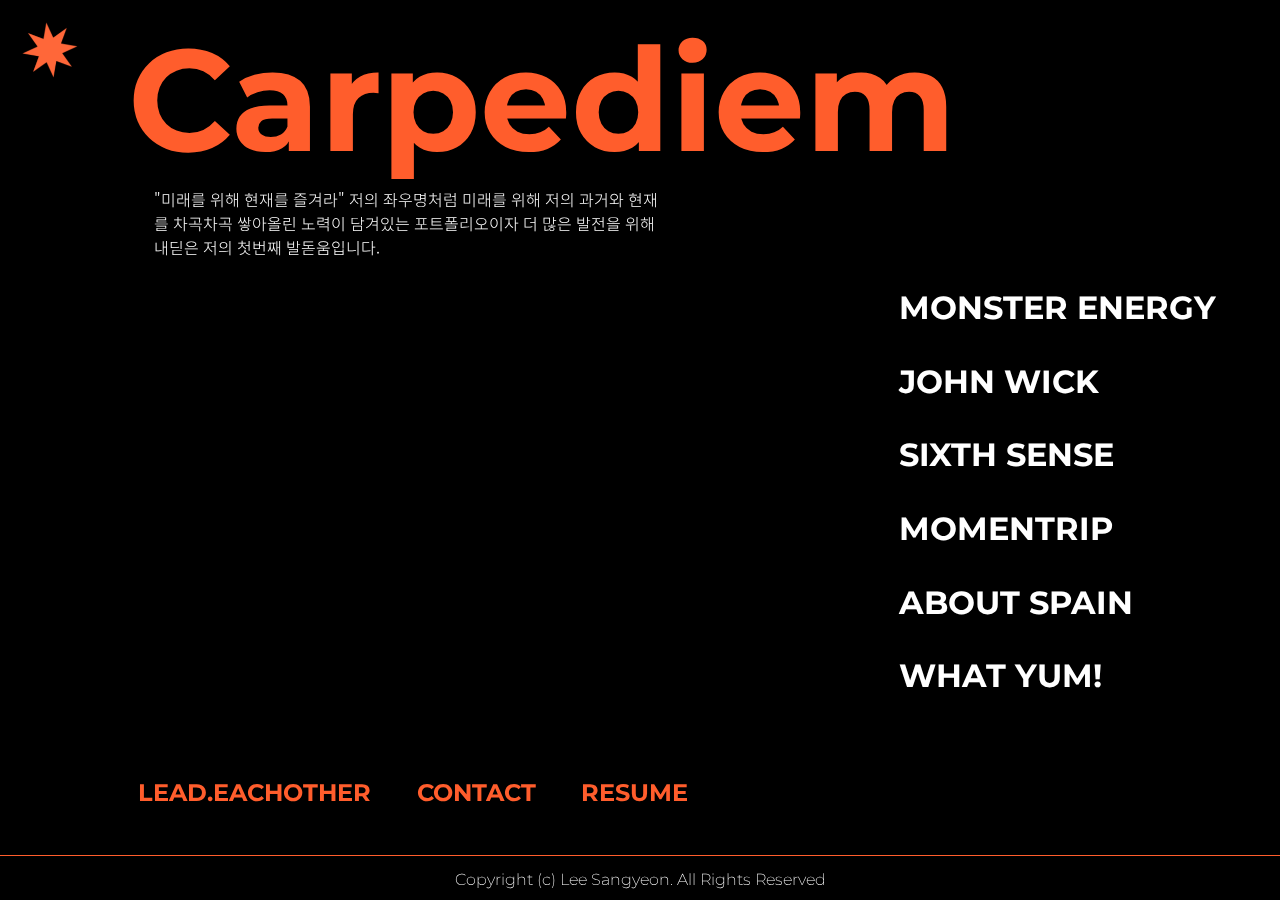
==== commit 3c54f32f: "final css" ====
--- a/index.html
+++ b/index.html
@@ -238,15 +238,15 @@
                                         <ul>
                                             <li>
                                                 <h4>HTML</h4>
-                                                <p>ㅇㅇㅇㄴㅇ</p>
+                                                <p>웹 구조를 이해하려 노력하며 올바른 태그 사용과 반응형을 대비하여 HTML 코드를 작성합니다. 구조를 작성할 때가 제일 재밌습니다.</p>
                                             </li>
                                             <li>
                                                 <h4>CSS</h4>
-                                                <p>ㄴㅇㄹ</p>
+                                                <p>쌓아올린 구조를 더 직관적으로 보여줄 수 있도록 할 수 있습니다. 갱신되는 css 최신기능을 익히기 위해 노력 및 연습하고 있습니다.</p>
                                             </li>
                                             <li>
                                                 <h4>JAVASCRIPT</h4>
-                                                <p>ㄴㅇㄹㄴ</p>
+                                                <p>수 많은 오류를 하나하나 헤쳐나가며 올바른 코드를 작성하기 위해 다양한 코드를 거듭 연습하고 있습니다. </p>
                                             </li>
                                         </ul>
                                     </div>
@@ -306,7 +306,7 @@
     </section>
     <footer>
         <div class="footer-wrap">
-            <p>dfsdfsd</p>
+            <p>Copyright (c) Lee Sangyeon. All Rights Reserved</p>
         </div>
     </footer>
     <script src="js/script.js"></script>
--- a/css/main.css
+++ b/css/main.css
@@ -339,7 +339,7 @@
     width: 55%;height: 100%; position: relative; display: flex; flex-direction: column;
 }
 .about-name, .about-hahTags{
-    width: 100%; height: 35%; position: relative;
+    width: 100%; height: 25%; position: relative; margin: 0;
 }
 .about-name h3, .about-hahTags h3{
     font-family: 'Montserrat', sans-serif; margin: 0; font-weight: 700;font-size: 2rem; color: #FF5D2C; text-transform: uppercase;transition: 0.5s ease-in-out;
@@ -349,7 +349,7 @@
 }
 
 .about-utilitys{
-    width: 100%;height: 30%; position: relative;
+    width: 100%;height: 50%; position: relative;
 }
 .utility-list {
     width: 100%;height: 100%;
@@ -358,7 +358,7 @@
     width: 100%; display: flex; flex-direction: column; height: 100%; margin: 0; padding: 0;
 }
 .utility-list  ul li{
-    width: 100%; display: flex; height: 20%; margin-top: 5px; justify-content: space-around;
+    width: 100%; display: flex; height: 30%; margin-top: 5px; justify-content: space-around;
 }
 .utility-list  h3{
     font-family: 'Montserrat', sans-serif; margin: 0; font-weight: 700;font-size: 2rem; color: #FF5D2C; text-transform: uppercase;
@@ -451,5 +451,6 @@
     position: relative; width: 100%; height: 100%;   border-top: solid 1px #FF5D2C;opacity: 0;transition: 0.5s ease-in-out;
 }
 .footer-wrap p{
-    position: absolute;transform: translate(-50%,-50%); top:50%; left:50%; margin: 0;
-}
+    font-family: 'Montserrat', sans-serif; font-weight: 200;font-size: 1rem; color:#ffffff;
+    position: absolute;transform: translate(-50%,-50%); top:50%; left:50%; margin: 0; text-align: center; transition: 0.3s ease-in-out;
+}
--- a/css/responsive.css
+++ b/css/responsive.css
@@ -1,315 +1,134 @@
 @media screen  and (max-width : 1600px){
-    .work-sub-content{
-        width: 70%; 
-    }
-    
+    .work-sub-content{width: 70%; }
 }
 @media screen  and (max-width : 1400px){
-    .work-sub-content{
-        width: 65%; 
-    }
-    .about-title h2{
-       font-size: 6rem; 
-    }
-    .contact-area.active{
-        width: 90%; height:50%;
-    }
-    .main-title p{  width: 40%;  }
+    .work-sub-content{width: 65%; }
+    .about-title h2{font-size: 6rem; }
+    .contact-area.active{width: 90%; height:50%;}
+    .main-title p{width: 40%;}
 }
 @media screen  and (max-width : 1200px){
-    .work-title {
-        width: 40%;right: 2%; transition: 0.3s ease-in-out;
-    }
-    .work-sub-content{
-        width: 80%; 
-    }
-    .about-title h2{
-        font-size: 4.5rem; 
-    }
-    .about-name, .about-hahTags{
-       margin-bottom: 5%;
-    }
-     .about-name h3, .about-hahTags h3, .utility-list h3, .about-tmis h3{
-        font-size: 1.7rem; margin-bottom: 5px;
-     }
-     .about-name p, .about-hahTags p{
-       font-size: 0.9rem;line-height: 1.3rem; margin: 0;
-    }
+    .work-title {width: 40%;right: 2%; transition: 0.3s ease-in-out;}
+    .work-sub-content{width: 80%; }
+    .about-title h2{font-size: 4.5rem; }
+    .about-name h3, .about-hahTags h3, .utility-list h3, .about-tmis h3{font-size: 1.7rem; margin-bottom: 5px;}
+     .about-name p, .about-hahTags p ,.utility-list ul li p{font-size: 0.9rem;line-height: 1.3rem; margin: 0;}
 }
 @media screen and (min-width : 1101px) and (max-width : 1600px){
     .contact-content ul{
         width: 80%; position: absolute; top:30%; left:50%; transform: translate(-50%, -50%); margin: 0; padding: 0;
         display: flex; justify-content: space-around; height: 30%;
     }
-    .contact-imoges svg{
-        width: 40px; position: absolute;fill:#00FF89;  margin-top:0%; left: 5%; transform: rotate(-20deg);
-    }
+    .contact-imoges svg{width: 40px; position: absolute;fill:#00FF89;  margin-top:0%; left: 5%; transform: rotate(-20deg);}
 }
 @media screen  and (max-width : 1100px){
-    .about-name h3, .about-hahTags h3{
-        font-size: 1.5rem;
-     }
-    
-    .contact-area{
-       height:60%;
+    .about-name h3, .about-hahTags h3{font-size: 1.5rem;}
+    .svg-area svg:first-of-type{top:30%; left:10%; width: 350px;}
+    .contact-area{height:60%;}
+    .contact-area.active{height:60%;}
+    .contact-title{width: 100%; height: 30%; position: relative;}
+    .contact-content{width: 100%; height: 70%; position: relative;}
+    .contact-content ul{
+        width: 40%;top:50%; left:70%; margin: 0;height: 100%; flex-direction: column;
     }
-    .contact-area.active{
-        height:60%; 
+    .contact-content ul li{height: 25%;}
+    .contact-content ul li p{margin: 0;}
+    .contact-imoges{position: absolute; top: 30%; width: 100%;}
+    .contact-imoges img{width: 300px; z-index: 100; position: absolute; left:35%; top:0; transform: translateX(-50%);}
+    .work-open-area{position: relative;  width: 100%; height: 2500px;}
+    .work-contents{width: 100%;height: 100%;position: relative;}
+    .work-wraps{
+        width: 100%; height: 25%; position: relative;  display: flex; flex-direction: column; margin-bottom: 2%;box-sizing:content-box;
     }
-    .contact-title{
-        width: 100%; height: 30%; position: relative;
-    }
-    .contact-content{
-        width: 100%; height: 70%; position: relative;
-    }
-    .contact-content ul{
-        width: 40%;top:50%; left:70%; margin: 0;
-        height: 100%; flex-direction: column;
-    }
-    .contact-content ul li{
-       height: 25%;
-    }
-    .contact-content ul li p{
-      margin: 0;
-    }
-    .contact-imoges{
-        position: absolute; top: 30%; width: 100%; 
-    }
-    .contact-imoges img{
-        width: 300px; z-index: 100; position: absolute; left:35%; top:0; transform: translateX(-50%);
-    }
-    /* .contact-imoges img{
-        width: 250px; z-index: 100; position: absolute; right:-15%; top:0;
-    } */
-    .work-open-area{
-        position: relative;  width: 100%; height: 2500px;
-    }
-    .work-contents{
-        width: 100%;height: 100%;position: relative;
-    }
-    .work-wraps{
-        width: 100%; height: 25%; position: relative;  display: flex; flex-direction: column; margin-bottom: 2%;
-        box-sizing:content-box;
-    }
-    .work-img-wrap{
-        width: 100%; position: relative; height: 60%;
-    }
+    .work-img-wrap{width: 100%; position: relative; height: 60%;}
     .work-wraps .work-texts{
         width: 100%;position: relative; margin-left:0%;height: 40%; 
         display: flex; justify-content: center; flex-direction: column;
     }
-    .work-wraps .work-texts p:first-of-type {
-        margin-top:5%;
-    }
+    .work-wraps .work-texts p:first-of-type {margin-top:5%;}
     .work-wraps .work-texts p {
-        font-family: 'Noto Sans KR', sans-serif;
-        font-weight: 100;font-size: 1rem;  margin: 0;height: 100%;
+        font-family: 'Noto Sans KR', sans-serif;font-weight: 100;font-size: 1rem;  margin: 0;height: 100%;
     }
     .work-footer{
-        height: 20px;
-        position: absolute; bottom:5%;right:5%; transform: translateX(0%);
-        display: flex; width: 50%; 
+        height: 20px;position: absolute; bottom:5%;right:5%; transform: translateX(0%);display: flex; width: 50%; 
     }
     .contact-imoges svg{
         width: 40px; position: absolute;fill:#00FF89;  margin-top:0%; left: 90%; transform: rotate(-20deg);
     }
-   
 }
 @media screen  and (max-width : 950px){
-    .main-title h1{
-       transition: 0.3s ease-in-out; font-size:7rem;
-    }
-    .work-title {
-        width: 50%; right: 5%;transition: 0.3s ease-in-out;
-    }
-    .pf-list ul{
-        width: 80%;margin:0 0 0 10%; top:10%; transition: 0.5s ease-in-out;
-    }
+    .main-title h1{transition: 0.3s ease-in-out; font-size:7rem;}
+    .work-title {width: 50%; right: 5%;transition: 0.3s ease-in-out;}
+    .pf-list ul{width: 80%;margin:0 0 0 10%; top:10%; transition: 0.5s ease-in-out;}
     .pf-list ul li a{font-size:1.5rem;transition: 0.5s ease-in-out;}
-
-    .work-list-name h3{
-        font-size:4rem;
-    }
-    .work-sub-content{
-        width: 70%; 
-    }
-    .work-skills{
-        width: 100%;
-     }
-    .work-skills span, .work-link-wrap button > span{
-        padding:2px 10px; 
-    }
-    .work-skills p, .work-link-wrap button span a{
-        font-size:1.5rem;
-    }
-    .about-title h2{
-        font-size: 4rem; 
-     }
-    .about-images img:nth-of-type(2){
-        top:5%; left:20%; width: 150px;
-    }
-    .about-images img:nth-of-type(3){
-        top:70%; left:70%;  width: 200px;
-    }
-  
-
+    .work-list-name h3{font-size:4rem;}
+    .work-sub-content{width: 70%;}
+    .work-skills{width: 100%;}
+    .work-skills span, .work-link-wrap button > span{padding:2px 10px;}
+    .work-skills p, .work-link-wrap button span a{font-size:1.5rem;}
+    .about-title h2{font-size: 4rem;}
+    .about-images img:nth-of-type(2){top:5%; left:20%; width: 150px;}
+    .about-images img:nth-of-type(3){top:70%; left:70%;  width: 200px;}
 }
 @media screen  and (max-width : 850px){
-    .main-title p{  width: 80%;  }
-    .about-title{
-        width: 100%; height: 15%; position: relative;
-}
-    .about-title h2{
-        font-size: 3rem; 
-     }
-     .about-name, .about-hahTags{
-        margin-bottom: 10%;
-     }
-     .about-contents{
-        width: 90%; height: 85%; display: flex; margin-left:5% ;
-    }
-    .svg-area svg:first-of-type{
-        top:30%; left:10%; width: 200px;
-    }
-    .svg-area svg:nth-of-type(2){
-        width: 30px;  top:5%; left: 30%; 
-    }
-    .svg-area svg:nth-of-type(3){
-        width: 50px; fill:#FFBA00; top:65%; left: 5%;
-    }
-    .svg-area svg:last-of-type{
-        width: 40px; fill:#FFBA00; top:25%; left: 85%;
-    }
-    .about-images img:first-of-type{
-        width: 250px; top:30%; left:50%; transform: translate(-50%, -70%); 
-    }
-    .about-images img:nth-of-type(2){
-        top:5%; left:20%; width: 150px; opacity: 0; visibility: hidden;
-    }
-    .about-images img:nth-of-type(3){
-        top:70%; left:70%;  width: 200px; opacity: 0; visibility: hidden;
-    }
-    .work-open-area{
-        position: relative;  width: 100%; height: 2000px;
-    }
-    .work-title ul li .img-wrap {
-        display: none;
-     }
+    .main-title p{width: 80%;}
+    .about-title{width: 100%; height: 15%; position: relative;}
+    .about-title h2{font-size: 3rem;}
+    .about-name, .about-hahTags{margin-bottom: 10%;}
+    .about-name h3, .about-hahTags h3{font-size: 1.2rem;}
+    .about-contents{width: 90%; height: 85%; display: flex; margin-left:5%;}
+    .svg-area svg:first-of-type{top:30%; left:10%; width: 170px;}
+    .svg-area svg:nth-of-type(2){width: 30px;  top:5%; left: 30%;}
+    .svg-area svg:nth-of-type(3){display: none;}
+    .svg-area svg:last-of-type{width: 40px; fill:#FFBA00; top:25%; left: 85%;}
+    .about-images img:first-of-type{width: 250px; top:30%; left:50%; transform: translate(-50%, -70%);}
+    .about-images img:nth-of-type(2){top:5%; left:20%; width: 150px; opacity: 0; visibility: hidden;}
+    .about-images img:nth-of-type(3){top:70%; left:70%;  width: 200px; opacity: 0; visibility: hidden;}
+    .about-utilitys{width: 180%;height: 50%; position: relative; left:-80%; top:-5%;}
+    .utility-list  ul li{width: 100%; display: flex; flex-direction: column; height: 30%; margin-top: 5px; }
+    .utility-list  ul li h4{width: 100%;}
+    .utility-list ul li p{width: 100%; margin-top:-5px; margin-bottom: 0px;}
+    .work-open-area{position: relative;  width: 100%; height: 2000px;}
+    .work-title ul li .img-wrap {display: none;}
 }
 @media screen  and (max-width : 750px){
-    .logo > a > img{
-        width: 50px;  top:40%; transform: translate(-70%,-50%);
-    }
-    .logo > a {
-      top:40%;
-    }
-    
-    .main-title h1{
-        transition: 0.3s ease-in-out; font-size:5rem;
-     }
-     .work-title ul li p {
-      font-size:1.5rem;transition: 0.5s ease-in-out
-     }
-     .pf-list ul li a{font-size:1.2rem;transition: 0.5s ease-in-out;}
-
-     .work-title-container{
-        position: relative; width: 100%;height: 10%;
-    }
-    .work-arrow-btn button div{
-        width: 20px; height: 20px;
-    }
-     .work-skills p, .work-link-wrap button span a{
-        font-size:1rem;
-    }
-    .work-list-name h3{
-        font-size:3rem;
-    }
-    .contact-title h2{
-       font-size: 6rem; 
-    }
-    .work-wraps {
-        margin-bottom: 10%;
-    }
+    .logo > a > img{width: 50px;  top:40%; transform: translate(-70%,-50%);}
+    .logo > a {top:40%;} 
+    .main-title h1{transition: 0.3s ease-in-out; font-size:5rem;}
+    .work-title ul li p {font-size:1.5rem;transition: 0.5s ease-in-out}
+    .pf-list ul li a{font-size:1.2rem;transition: 0.5s ease-in-out;}
+    .work-title-container{position: relative; width: 100%;height: 10%;}
+    .work-arrow-btn button div{width: 20px; height: 20px;}
+    .work-skills p, .work-link-wrap button span a{font-size:1rem;}
+    .work-list-name h3{font-size:3rem;}
+    .contact-title h2{font-size: 6rem;}
+    .work-wraps {margin-bottom: 10%;}
 }
-
 @media screen  and (max-width : 650px){
-    .about-title h2{
-        font-size: 2.5rem; 
-     }
-     .about-title{
-         height: 20%;
-     }
-     .about-contents{
-        width: 100%; height: 100%; display: flex;flex-direction: column; margin-left:0% ;
-    }
-
-    .about-texts{
-        width: 80%;height: 100%; position: relative; display: flex; flex-direction: column; left:50%; transform: translateX(-50%);
-    }
-    .about-name, .about-hahTags{
-        width: 100%; height: 40%; margin: 0;
-    }
-    .about-images{
-       display: none;
-    }
-   
-    .svg-area {
-        width: 100%; height: 100%; position:relative;
-    }
-    .about-utilitys{
-        width: 100%; flex-direction: column; height: 30%;
-    }
-    .utility-list {
-        width: 100%;height: 60%;
-    }
-    .utility-list  ul{
-        width: 100%; display: flex; flex-direction: column; height: 100%; margin: 0; padding: 0;
-    }
-    .utility-list  ul li{
-        width: 100%; display: flex; height: 20%; margin-top: 5px; justify-content: space-between;
-    }
-    .about-tmis{
-        display: none;
-    }
-    .utility-list  ul li h4, .utility-list  ul li span p, .utility-list  ul li p{
-        margin:0;
-    }
-
-    .contact-title h2{
-        font-size: 5rem; 
-     }
-     .contact-area{
-        height:0%; width: 90%;
-     }
-     .contact-area.active{
-         height:60%; width: 90%;
-     }
-
-
-
-     .contact-content ul{
-        width: 60%;top:50%; left:40%; margin: 0;
-        height: 100%; flex-direction: column;
-    }
-    .contact-content ul li{
-       height: 25%;
-    }
-    .contact-content ul li p{
-      margin: 0;
-    }
-    .contact-imoges{
-        position: absolute; top: 65%; width: 100%; 
-    }
-    .contact-imoges img{
-        width: 200px; z-index: 100; position: absolute; left:70%; transform: translateX(-10%);
-    }
-
-     .contact-content ul li h4{
-       font-size: 1.5rem; 
-    }
-    .work-sub-container{
-        height: 7%;
-    }
+    .about-title h2{font-size: 2.5rem;}
+    .about-title{height: 20%;}
+    .about-contents{width: 100%; height: 100%; display: flex;flex-direction: column; margin-left:0% ;}
+    .about-texts{width: 90%;height: 100%; position: relative; display: flex; flex-direction: column; left:50%; transform: translateX(-50%);}
+    .about-name{width: 100%; height: 30%; margin: 0;}
+    .about-hahTags{width: 100%; height: 30%; margin: 0;}
+    .about-images{display: none;}
+    .svg-area {width: 100%; height: 100%; position:relative;}
+    .about-utilitys{width: 100%; flex-direction: column; height: 50%;left:0%; top:0%;}
+    .utility-list {width: 100%;height: 100%; margin-top:-10%;}
+    .utility-list h3{font-size: 1.2rem;}
+    .utility-list  ul{width: 100%; display: flex; flex-direction: column; height: 100%; margin: 0; padding: 0;}
+    .utility-list  ul li{width: 100%; display: flex; height: 25%; margin-bottom: 10px; justify-content: space-between; }
+    .utility-list  ul li h4, .utility-list  ul li span p, .utility-list  ul li p{margin:0;}
+    .contact-title h2{font-size: 5rem; }
+    .contact-area{height:0%; width: 90%;}
+    .contact-area.active{height:60%; width: 90%;}
+    .contact-content ul{width: 60%;top:50%; left:40%; margin: 0;height: 100%; flex-direction: column;}
+    .contact-content ul li{height: 25%;}
+    .contact-content ul li p{margin: 0;}
+    .contact-imoges{position: absolute; top: 65%; width: 100%; }
+    .contact-imoges img{width: 200px; z-index: 100; position: absolute; left:70%; transform: translateX(-10%);}
+    .contact-content ul li h4{font-size: 1.5rem;}
+    .work-sub-container{height: 7%;}
     .work-sub-content{
         justify-content: center; align-items: center;
         width: 100%; height: 100%; position: relative; display: flex;flex-direction: column; top:50%; left:0%; transform: translate(0%, -50%);transition: 0.5s ease-in-out;
@@ -317,139 +136,62 @@
     .work-skills{
         width: 60%;height: 50%; position: absolute; display: flex; top:0%; left:50%; transform: translateX(-50%);transition: 0.5s ease-in-out;
      }
-     .work-link-wrap{
-        width: 60%;height: 50%; position: relative; transition: 0.5s ease-in-out; margin-top: 70px;
-    }
-    .work-skills span{
-       width: 30%;
-    }
-    .work-skills span:last-of-type{
-        width: 40%;
-     }
-     .work-link-wrap button span{
-         background: white;
-     }
-     .work-link-wrap button span a{
-       font-size:1.7rem;
-    }
-  
+    .work-link-wrap{width: 60%;height: 50%; position: relative; transition: 0.5s ease-in-out; margin-top: 70px;}
+    .work-skills span{width: 30%;}
+    .work-skills span:last-of-type{width: 40%;}
+    .work-link-wrap button span{background: white;}
+    .work-link-wrap button span a{font-size:1.7rem;}
+
+    .footer-wrap p{font-size: 0.8rem;}
 }
 @media screen  and (max-width : 550px){
-    .logo > a > img{
-        width: 40px;  top:40%; transform: translate(-100%,-50%);
+    .logo > a > img{width: 40px;  top:40%; transform: translate(-100%,-50%);}
+    .logo > a {top:30%;}
+    .main-title h1{transition: 0.3s ease-in-out; font-size:4rem;}
+     .work-title {width: 40%; right: 5%;transition: 0.3s ease-in-out;}
+     .work-list-wrap{height: 50%;transition: 0.5s ease-in-out}
+    .work-title ul li p {font-size:1.2rem;transition: 0.5s ease-in-out}
+    .work-title ul li .img-wrap.active {left:-70%; }
+    .about-title{width: 100%; height: 10%; position: relative;}
+    .about-title h2{font-size: 2rem; left: 5%; transform: translateY(-50%);}
+    .about-close-btn{position: absolute; width: 30px; height: 30px; top:20px; left: 90%; cursor: pointer; z-index: 100;}
+    .about-close-btn button{
+        position: relative; width: inherit; height: inherit; border:none; outline: none; background:none;cursor: pointer;
     }
-    .logo > a {
-      top:30%;
+    .about-close-btn button span{background: #FF5D2C;}
+    .contact-title h2{font-size: 4rem;}
+    .contact-imoges img{width: 200px; z-index: 100; position: absolute;transition: 0.5s ease-in-out;}
+    .work-open-area{position: relative;  width: 100%; height: 1800px;}
+    .work-wraps {margin-bottom: 2%;}
+    .work-wraps .work-texts p {
+        font-family: 'Noto Sans KR', sans-serif;font-weight: 100;font-size: 0.9rem;  margin: 0;
     }
-    .main-title h1{
-        transition: 0.3s ease-in-out; font-size:4rem;
-     }
-     .work-title {
-        width: 40%; right: 5%;transition: 0.3s ease-in-out;
-    }
-     .work-list-wrap{
-       height: 50%;transition: 0.5s ease-in-out
-    }
-    .work-title ul li p {
-        font-size:1.2rem;transition: 0.5s ease-in-out
-    }
-    .work-title ul li .img-wrap.active {
-       left:-70%; 
-    }
-  
-     .about-title h2{
-        font-size: 2.2rem;
-     }
-     .utility-list{
-         height: 100%;
-     }
-     .contact-title h2{
-        font-size: 4rem; 
-     }
-     .contact-imoges img{
-        width: 200px; z-index: 100; position: absolute;transition: 0.5s ease-in-out;
-    }
-    .work-open-area{
-        position: relative;  width: 100%; height: 1800px;
-    }
-    .work-wraps {
-        margin-bottom: 2%;
-    }
-    
-    .work-wraps .work-texts p {
-        font-family: 'Noto Sans KR', sans-serif;
-        font-weight: 100;font-size: 0.9rem;  margin: 0;
-    }
-    
-    .work-wraps:first-of-type {
-        margin-bottom: 15%;
-    }
-    .work-close-btn{
-        width: 35px; height: 35px; position:fixed; top:0%; right:0%; z-index: 100;transform: translateY( 0%)
-    }
+    .work-wraps:first-of-type {margin-bottom: 15%;}
+    .work-close-btn{width: 35px; height: 35px; position:fixed; top:0%; right:0%; z-index: 100;transform: translateY( 0%)}
     .work-close-btn > button{
         position: relative; width: inherit; height: inherit; border:none; outline: none; background:#FF5D2C;cursor: pointer; 
     }
-
-    .work-close-btn button span{
-        background: black;
-    }
-    .pf-list{
-        height: 5%; 
-    }
+    .work-close-btn button span{background: black;}
+    .pf-list{height: 5%; }
     .pf-list ul li a{font-size:1rem;transition: 0.5s ease-in-out;}
+    
 }
 @media screen  and (max-width : 470px){
-    .main-title{
-        top:5%;
-    }
-    .main-title h1{
-        transition: 0.3s ease-in-out; font-size:3rem;
-     }
-     .main-title p{
-        margin:5% 0 0 12%;
-    }
-    .about-title h2{
-        font-size: 2rem; left: 5%; transform: translateY(-50%);
-     }
-    .about-name h3, .about-hahTags h3, .utility-list h3, .about-tmis h3{
-        font-size: 1.2rem;
-     }
-     .contact-title h2{
-        font-size: 3rem; 
-     }
-     .contact-imoges{
-        position: absolute; bottom: 20%; width: 100%;
-    }
-    .contact-content ul li p{
-        font-size: 1rem;
-    }
-    .work-skills{
-        width: 70%;height: 50%; position: absolute; display: flex; top:0%; left:50%; transform: translateX(-50%);transition: 0.5s ease-in-out;
-     }
-
-     .about-close-btn{
-        position: absolute; width: 30px; height: 30px; top:3px; left: 90%; cursor: pointer; z-index: 100;
-    }
-    .about-close-btn button{
-        position: relative; width: inherit; height: inherit; border:none; outline: none; background:#FF5D2C;cursor: pointer;
-    }
-    .about-close-btn button span{
-        background: black;
-    }
-  
-
+    .main-title{top:5%;}
+    .main-title h1{transition: 0.3s ease-in-out; font-size:3rem;}
+    .main-title p{margin:5% 0 0 12%;}
+    .about-title h2{font-size: 1.5rem;}
+    .about-name h3, .about-hahTags h3, .utility-list h3{font-size: 1.2rem;}
+    .contact-title h2{font-size: 3rem;}
+    .contact-imoges{position: absolute; bottom: 20%; width: 100%;}
+    .contact-content ul li p{font-size: 1rem;}
+    .work-skills{width: 70%;height: 50%; position: absolute; display: flex; top:0%; left:50%; transform: translateX(-50%);transition: 0.5s ease-in-out;}
 }
 @media screen  and (max-width : 400px){
-    .pf-list ul li a{font-size:0.9rem;transition: 0.5s ease-in-out;}
+    .pf-list ul li a{font-size:0.9rem;transition: 0.5s ease-in-out;} 
 }
 
 @media screen  and (max-height :800px){
-   
-    .about-area.active{
-        overflow-y:auto;
-    }
-    .about-contents{
-        width: 100%; height: 90%; display: flex; margin-left:0% ; overflow-y:auto;
-    }
+    .about-area.active{overflow-y:auto;}
+    .about-contents{width: 100%; height: 100%; display: flex; margin-left:0% ; overflow-y:auto;}
 }